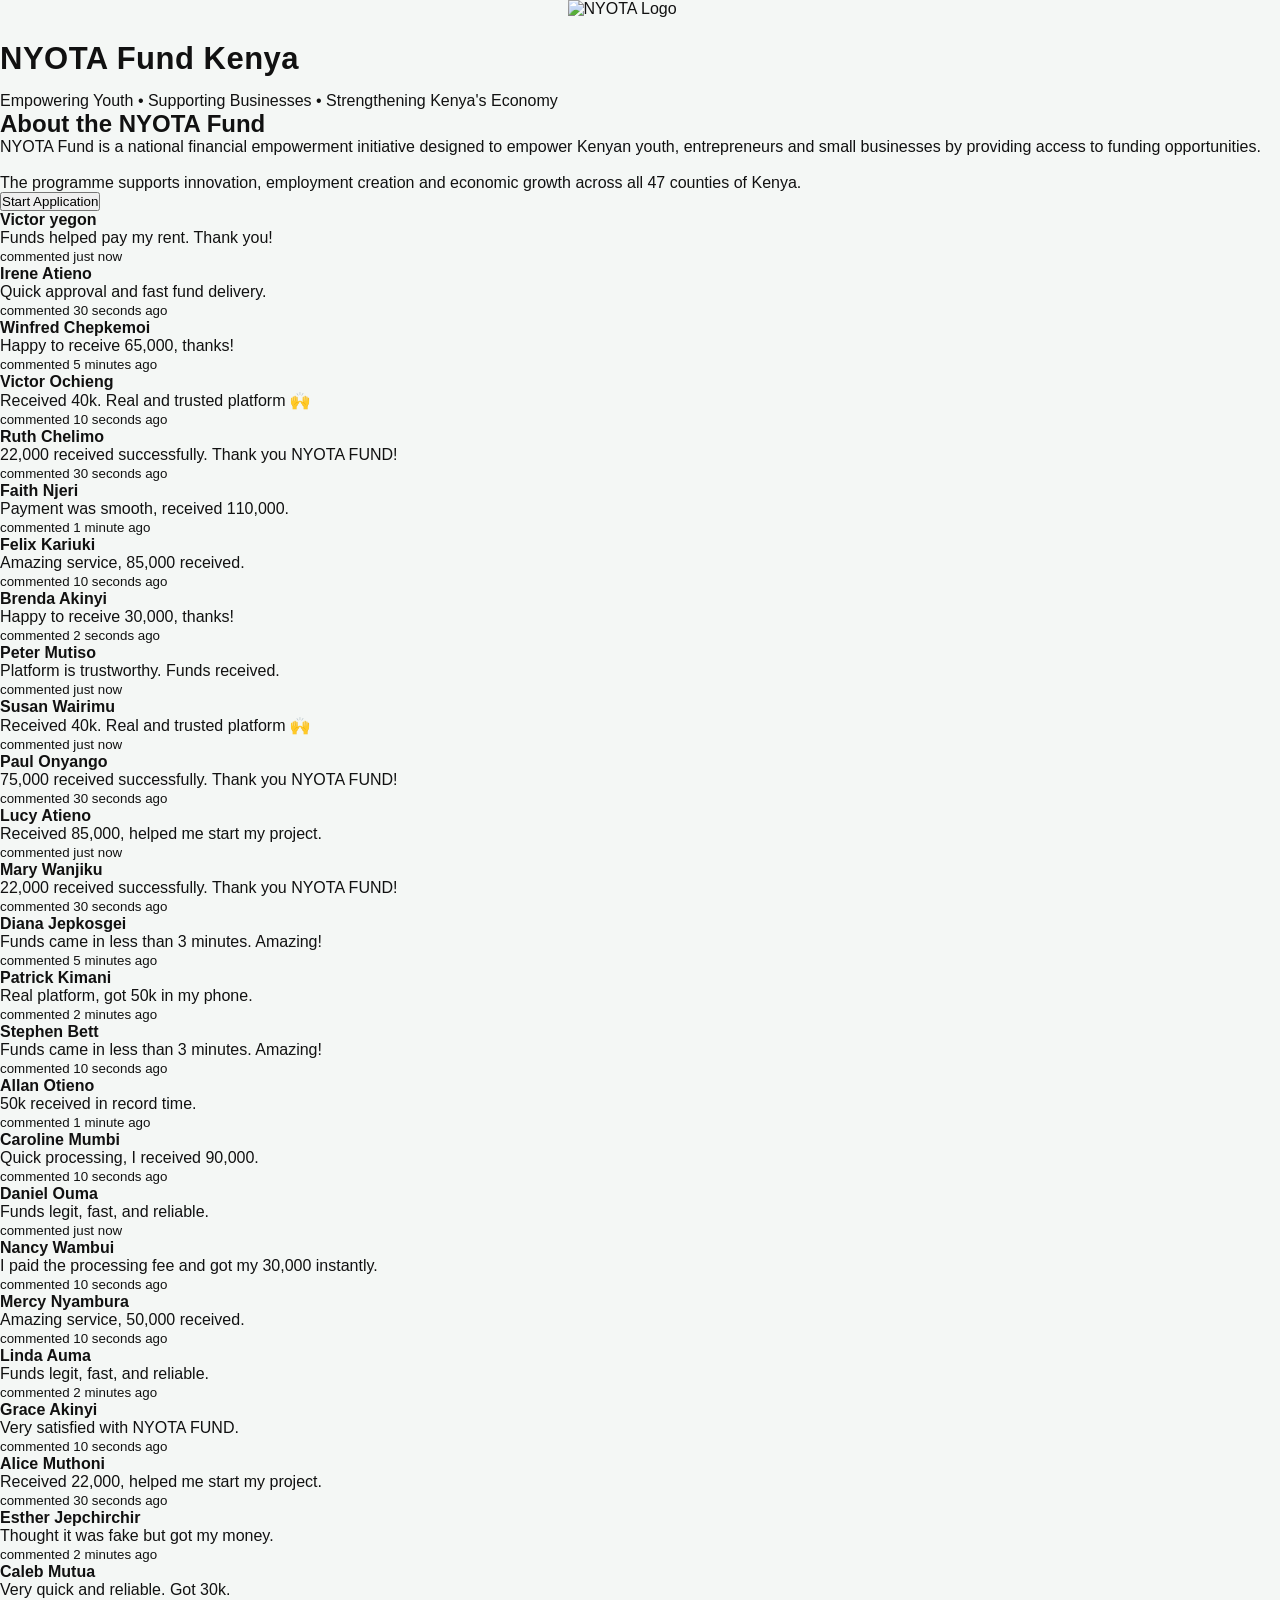
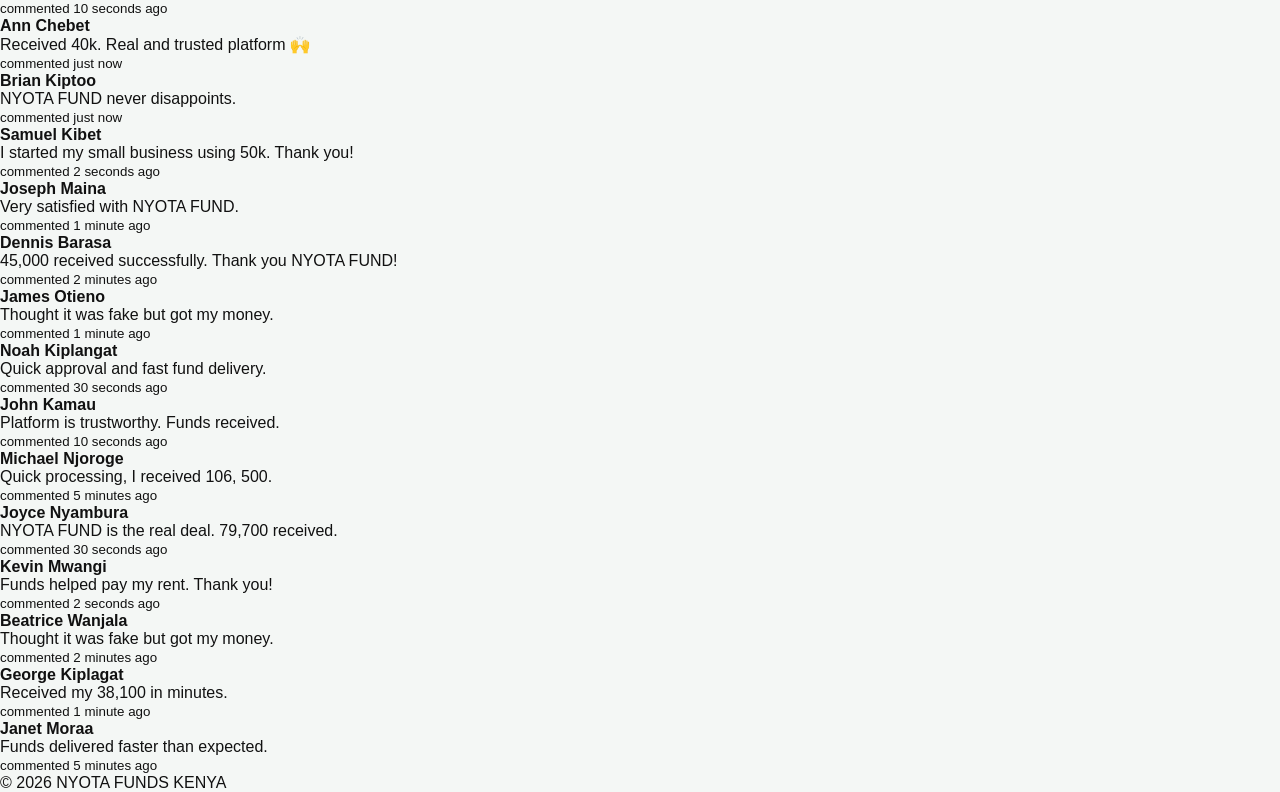
==== index.html @ 263de431 "Revise index.html structure and content Updated the title and added a logo section. Enhanced the con" ====
<!DOCTYPE html>
<html lang="en">
<head>

<meta charset="UTF-8">
<meta name="viewport" content="width=device-width, initial-scale=1.0">

<title>NYOTA FUNDS KENYA</title>

<link rel="stylesheet" href="style.css">

</head>

<body>

<div class="logo-section">

    <img src="logo.png" alt="NYOTA Logo" class="logo">

</div>

<div class="container">

    <div class="header">

        <h1>NYOTA Fund Kenya</h1>

        <p class="subtitle">
            Empowering Youth • Supporting Businesses • Strengthening Kenya's Economy
        </p>

    </div>


    <div class="content">

        <h2>About the NYOTA Fund</h2>

        <p>
            NYOTA Fund is a national financial empowerment initiative designed
            to empower Kenyan youth, entrepreneurs and small businesses by
            providing access to funding opportunities.
        </p>

        <br>

        <p>
            The programme supports innovation, employment creation and economic
            growth across all 47 counties of Kenya.
        </p>

        <button class="green" id="startBtn" onclick="startApplication()">
    Start Application
</button>

    </div>


    <!-- =========================================
         LIVE COMMENTS
    ========================================== -->

    <div class="live-comments">

        

        <div class="comments-window">

            <div class="comments-track">


                <div class="comment">
                    <strong>Victor yegon</strong>
                    <p>Funds helped pay my rent. Thank you!</p>
                    <small>commented just now</small>
                </div>


                <div class="comment">
                    <strong>Irene Atieno</strong>
                    <p>Quick approval and fast fund delivery.</p>
                    <small>commented 30 seconds ago</small>
                </div>


                <div class="comment">
                    <strong>Winfred Chepkemoi</strong>
                    <p>Happy to receive 65,000, thanks!</p>
                    <small>commented 5 minutes ago</small>
                </div>


                <div class="comment">
                    <strong>Victor Ochieng</strong>
                    <p>Received 40k. Real and trusted platform 🙌</p>
                    <small>commented 10 seconds ago</small>
                </div>


                <div class="comment">
                    <strong>Ruth Chelimo</strong>
                    <p>22,000 received successfully. Thank you NYOTA FUND!</p>
                    <small>commented 30 seconds ago</small>
                </div>


                <div class="comment">
                    <strong>Faith Njeri</strong>
                    <p>Payment was smooth, received 110,000.</p>
                    <small>commented 1 minute ago</small>
                </div>


                <div class="comment">
                    <strong>Felix Kariuki</strong>
                    <p>Amazing service, 85,000 received.</p>
                    <small>commented 10 seconds ago</small>
                </div>


                <div class="comment">
                    <strong>Brenda Akinyi</strong>
                    <p>Happy to receive 30,000, thanks!</p>
                    <small>commented 2 seconds ago</small>
                </div>


                <div class="comment">
                    <strong>Peter Mutiso</strong>
                    <p>Platform is trustworthy. Funds received.</p>
                    <small>commented just now</small>
                </div>


                <div class="comment">
                    <strong>Susan Wairimu</strong>
                    <p>Received 40k. Real and trusted platform 🙌</p>
                    <small>commented just now</small>
                </div>


                <div class="comment">
                    <strong>Paul Onyango</strong>
                    <p>75,000 received successfully. Thank you NYOTA FUND!</p>
                    <small>commented 30 seconds ago</small>
                </div>


                <div class="comment">
                    <strong>Lucy Atieno</strong>
                    <p>Received 85,000, helped me start my project.</p>
                    <small>commented just now</small>
                </div>


                <div class="comment">
                    <strong>Mary Wanjiku</strong>
                    <p>22,000 received successfully. Thank you NYOTA FUND!</p>
                    <small>commented 30 seconds ago</small>
                </div>


                <div class="comment">
                    <strong>Diana Jepkosgei</strong>
                    <p>Funds came in less than 3 minutes. Amazing!</p>
                    <small>commented 5 minutes ago</small>
                </div>


                <div class="comment">
                    <strong>Patrick Kimani</strong>
                    <p>Real platform, got 50k in my phone.</p>
                    <small>commented 2 minutes ago</small>
                </div>


                <div class="comment">
                    <strong>Stephen Bett</strong>
                    <p>Funds came in less than 3 minutes. Amazing!</p>
                    <small>commented 10 seconds ago</small>
                </div>


                <div class="comment">
                    <strong>Allan Otieno</strong>
                    <p>50k received in record time.</p>
                    <small>commented 1 minute ago</small>
                </div>


                <div class="comment">
                    <strong>Caroline Mumbi</strong>
                    <p>Quick processing, I received 90,000.</p>
                    <small>commented 10 seconds ago</small>
                </div>


                <div class="comment">
                    <strong>Daniel Ouma</strong>
                    <p>Funds legit, fast, and reliable.</p>
                    <small>commented just now</small>
                </div>


                <div class="comment">
                    <strong>Nancy Wambui</strong>
                    <p>I paid the processing fee and got my 30,000 instantly.</p>
                    <small>commented 10 seconds ago</small>
                </div>


                <div class="comment">
                    <strong>Mercy Nyambura</strong>
                    <p>Amazing service, 50,000 received.</p>
                    <small>commented 10 seconds ago</small>
                </div>


                <div class="comment">
                    <strong>Linda Auma</strong>
                    <p>Funds legit, fast, and reliable.</p>
                    <small>commented 2 minutes ago</small>
                </div>


                <div class="comment">
                    <strong>Grace Akinyi</strong>
                    <p>Very satisfied with NYOTA FUND.</p>
                    <small>commented 10 seconds ago</small>
                </div>


                <div class="comment">
                    <strong>Alice Muthoni</strong>
                    <p>Received 22,000, helped me start my project.</p>
                    <small>commented 30 seconds ago</small>
                </div>


                <div class="comment">
                    <strong>Esther Jepchirchir</strong>
                    <p>Thought it was fake but got my money.</p>
                    <small>commented 2 minutes ago</small>
                </div>


                <div class="comment">
                    <strong>Caleb Mutua</strong>
                    <p>Very quick and reliable. Got 30k.</p>
                    <small>commented 10 seconds ago</small>
                </div>


                <div class="comment">
                    <strong>Ann Chebet</strong>
                    <p>Received 40k. Real and trusted platform 🙌</p>
                    <small>commented just now</small>
                </div>


                <div class="comment">
                    <strong>Brian Kiptoo</strong>
                    <p>NYOTA FUND never disappoints.</p>
                    <small>commented just now</small>
                </div>


                <div class="comment">
                    <strong>Samuel Kibet</strong>
                    <p>I started my small business using 50k. Thank you!</p>
                    <small>commented 2 seconds ago</small>
                </div>


                <div class="comment">
                    <strong>Joseph Maina</strong>
                    <p>Very satisfied with NYOTA FUND.</p>
                    <small>commented 1 minute ago</small>
                </div>


                <div class="comment">
                    <strong>Dennis Barasa</strong>
                    <p>45,000 received successfully. Thank you NYOTA FUND!</p>
                    <small>commented 2 minutes ago</small>
                </div>


                <div class="comment">
                    <strong>James Otieno</strong>
                    <p>Thought it was fake but got my money.</p>
                    <small>commented 1 minute ago</small>
                </div>


                <div class="comment">
                    <strong>Noah Kiplangat</strong>
                    <p>Quick approval and fast fund delivery.</p>
                    <small>commented 30 seconds ago</small>
                </div>


                <div class="comment">
                    <strong>John Kamau</strong>
                    <p>Platform is trustworthy. Funds received.</p>
                    <small>commented 10 seconds ago</small>
                </div>


                <div class="comment">
                    <strong>Michael Njoroge</strong>
                    <p>Quick processing, I received 106,
           500.</p>
                    <small>commented 5 minutes ago</small>
                </div>


                <div class="comment">
                    <strong>Joyce Nyambura</strong>
                    <p>NYOTA FUND is the real deal. 79,700 received.</p>
                    <small>commented 30 seconds ago</small>
                </div>


                <div class="comment">
                    <strong>Kevin Mwangi</strong>
                    <p>Funds helped pay my rent. Thank you!</p>
                    <small>commented 2 seconds ago</small>
                </div>


                <div class="comment">
                    <strong>Beatrice Wanjala</strong>
                    <p>Thought it was fake but got my money.</p>
                    <small>commented 2 minutes ago</small>
                </div>


                <div class="comment">
                    <strong>George Kiplagat</strong>
                    <p>Received my 38,100 in minutes.</p>
                    <small>commented 1 minute ago</small>
                </div>


                <div class="comment">
                    <strong>Janet Moraa</strong>
                    <p>Funds delivered faster than expected.</p>
                    <small>commented 5 minutes ago</small>
                </div>


            </div>

        </div>

    </div>


    <div class="footer">
        © 2026 NYOTA FUNDS KENYA
    </div>

</div>
<script>
function startApplication() {

    const button = document.getElementById("startBtn");

    button.textContent = "Opening...";
    button.disabled = true;

    setTimeout(function () {
        window.location.href = "./apply.html";
    }, 500);

}
</script>


</body>
</html>
---- style.css ----
/* =========================================
   NYOTA FUNDS KENYA
   HOMEPAGE STYLE
   Colors: Green, Black & White
========================================= */

* {
    margin: 0;
    padding: 0;
    box-sizing: border-box;
}

html,
body {
    width: 100%;
    min-height: 100%;
}

body {
    font-family: Arial, Helvetica, sans-serif;
    background: #f4f7f5;
    color: #111111;
}

/* =========================================
   PAGE BACKGROUND
========================================= */

.page {
    min-height: 100vh;
    width: 100%;
    display: flex;
    align-items: center;
    justify-content: center;
    padding: 25px 18px;

    background:
        linear-gradient(
            135deg,
            #064d2b 0%,
            #087a42 50%,
            #0b5d35 100%
        );
}

/* =========================================
   MAIN CARD
========================================= */

.card {
    width: 100%;
    max-width: 560px;

    background: #ffffff;

    padding: 45px 35px 40px;

    border-radius: 18px;

    text-align: center;

    border: 2px solid #111111;

    box-shadow:
        0 18px 45px rgba(0, 0, 0, 0.25);
}

/* =========================================
   LOGO
========================================= */

.logo {
    display: block;

    width: 145px;
    max-width: 75%;

    height: auto;

    margin: 0 auto 22px;
}

/* =========================================
   DIVIDER
========================================= */

.divider {
    width: 75px;
    height: 4px;

    background: #087a42;

    margin: 0 auto 25px;

    border-radius: 20px;
}

/* =========================================
   MAIN HEADING
========================================= */

h1 {
    font-size: 31px;
    line-height: 1.2;

    font-weight: 900;

    color: #111111;

    letter-spacing: 0.5px;

    margin-bottom: 15px;
}

/* =========================================
   WELCOME TEXT
========================================= */

.welcome {
    font-size: 17px;

    line-height: 1.6;

    color: #444444;

    margin: 0 auto 32px;

    max-width: 420px;
}

/* =========================================
   APPLY BUTTON
========================================= */

.apply-btn {
    display: block;

    width: 100%;

    padding: 17px 20px;

    background: #087a42;

    color: #ffffff;

    text-decoration: none;

    font-size: 18px;

    font-weight: 900;

    letter-spacing: 0.5px;

    border-radius: 10px;

    border: 2px solid #087a42;

    transition:
        background 0.2s ease,
        color 0.2s ease,
        transform 0.2s ease,
        box-shadow 0.2s ease;
}

/* =========================================
   BUTTON HOVER
========================================= */

.apply-btn:hover {
    background: #111111;

    border-color: #111111;

    color: #ffffff;

    transform: translateY(-2px);

    box-shadow:
        0 7px 18px rgba(0, 0, 0, 0.20);
}

/* =========================================
   BUTTON ACTIVE
========================================= */

.apply-btn:active {
    transform: translateY(0);

    box-shadow: none;
}

/* =========================================
   MOBILE DESIGN
========================================= */

@media (max-width: 600px) {

    .page {
        padding: 20px 15px;
    }

    .card {
        padding: 35px 22px 30px;

        border-radius: 15px;
    }

    .logo {
        width: 125px;

        margin-bottom: 18px;
    }

    .divider {
        margin-bottom: 21px;
    }

    h1 {
        font-size: 25px;
    }

    .welcome {
        font-size: 15px;

        margin-bottom: 27px;
    }

    .apply-btn {
        padding: 16px;

        font-size: 17px;
    }
}

/* =========================================
   VERY SMALL PHONES
========================================= */

@media (max-width: 360px) {

    .card {
        padding: 30px 18px;
    }

    .logo {
        width: 110px;
    }

    h1 {
        font-size: 22px;
    }

    .welcome {
        font-size: 14px;
    }
}
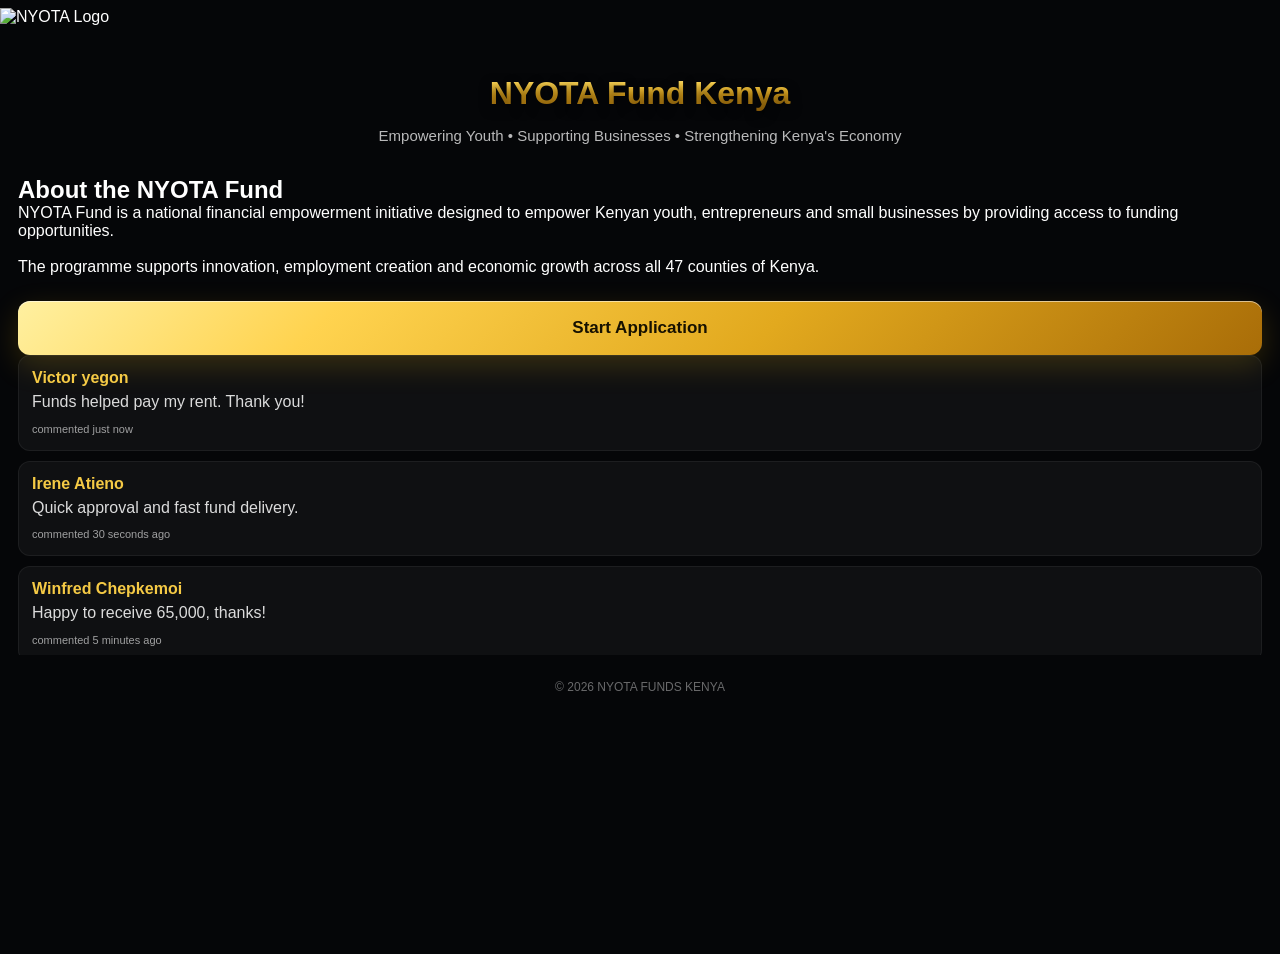
==== commit 3b8f5365: "Change redirect URL from application.html to apply.html" ====
--- a/style.css
+++ b/style.css
@@ -1,9 +1,3 @@
-/* =========================================
-   NYOTA FUNDS KENYA
-   HOMEPAGE STYLE
-   Colors: Green, Black & White
-========================================= */
-
 * {
     margin: 0;
     padding: 0;
@@ -17,240 +11,693 @@
 }
 
 body {
-    font-family: Arial, Helvetica, sans-serif;
-    background: #f4f7f5;
-    color: #111111;
-}
-
-/* =========================================
-   PAGE BACKGROUND
-========================================= */
-
-.page {
     min-height: 100vh;
-    width: 100%;
+    background: #050608;
+    color: #fff;
+    font-family: 'Poppins', sans-serif;
+}
+
+/* =================================
+   FULL SCREEN HERO
+================================= */
+
+.hero {
+    position: relative;
+    width: 100%;
+    min-height: 100vh;
+
+    overflow-x: hidden;
+    overflow-y: auto;
+
+    background:
+        radial-gradient(
+            circle at 50% 35%,
+            rgba(255, 194, 55, 0.08) 0%,
+            rgba(45, 140, 20, 0.05) 25%,
+            rgba(0, 0, 0, 0) 60%
+        ),
+        linear-gradient(
+            180deg,
+            #050608 0%,
+            #0a0c0d 50%,
+            #030405 100%
+        );
+}
+
+/* =================================
+   GOLD / GREEN BOTTOM GLOW
+================================= */
+
+.hero::before {
+    content: "";
+    position: absolute;
+
+    width: 650px;
+    height: 650px;
+
+    left: 50%;
+    bottom: -430px;
+
+    transform: translateX(-50%);
+
+    background:
+        radial-gradient(
+            circle,
+            rgba(82, 210, 30, 0.20) 0%,
+            rgba(255, 193, 7, 0.08) 35%,
+            transparent 70%
+        );
+
+    filter: blur(100px);
+
+    border-radius: 50%;
+
+    pointer-events: none;
+}
+
+/* =================================
+   FULL WIDTH CONTAINER
+================================= */
+
+.container {
+    position: relative;
+    z-index: 2;
+
+    width: 100%;
+    max-width: none;
+
+    min-height: 100vh;
+
+    margin: 0;
+
+    padding: 20px 18px 40px;
+}
+
+/* =================================
+   LOGO
+================================= */
+
+.logo {
     display: flex;
+    justify-content: center;
     align-items: center;
+
+    width: 100%;
+
+    margin-top: 8px;
+    margin-bottom: 28px;
+}
+
+.logo img {
+    width: 150px;
+    max-width: 70%;
+    height: auto;
+
+    object-fit: contain;
+
+    filter:
+        drop-shadow(0 8px 18px rgba(0, 0, 0, 0.7))
+        drop-shadow(0 0 12px rgba(255, 193, 7, 0.08));
+}
+
+/* =================================
+   HEADINGS
+================================= */
+
+h1 {
+    text-align: center;
+
+    font-size: 32px;
+    line-height: 1.2;
+    font-weight: 800;
+
+    margin-bottom: 12px;
+
+    background:
+        linear-gradient(
+            180deg,
+            #fff3ad 0%,
+            #ffd54f 25%,
+            #e0a51c 55%,
+            #9a6509 100%
+        );
+
+    -webkit-background-clip: text;
+    background-clip: text;
+    -webkit-text-fill-color: transparent;
+
+    text-shadow:
+        0 4px 12px rgba(0, 0, 0, 0.6);
+}
+
+.subtitle {
+    width: 100%;
+    max-width: 700px;
+
+    margin: 0 auto 28px;
+
+    text-align: center;
+
+    font-size: 15px;
+    line-height: 1.6;
+
+    color: rgba(255, 255, 255, 0.72);
+}
+
+/* =================================
+   CARD
+================================= */
+
+.card {
+    width: 100%;
+
+    padding: 24px 20px;
+
+    border-radius: 22px;
+
+    background:
+        linear-gradient(
+            145deg,
+            rgba(255, 255, 255, 0.075),
+            rgba(255, 255, 255, 0.025)
+        );
+
+    border: 1px solid rgba(255, 205, 70, 0.16);
+
+    box-shadow:
+        0 20px 60px rgba(0, 0, 0, 0.65),
+        0 0 35px rgba(255, 193, 7, 0.035),
+        inset 0 1px 0 rgba(255, 255, 255, 0.06);
+
+    backdrop-filter: blur(15px);
+    -webkit-backdrop-filter: blur(15px);
+}
+
+/* =================================
+   FORM
+================================= */
+
+.form-group {
+    width: 100%;
+    margin-bottom: 18px;
+}
+
+label {
+    display: block;
+
+    margin-bottom: 8px;
+
+    font-size: 14px;
+    font-weight: 500;
+
+    color: rgba(255, 255, 255, 0.88);
+}
+
+input,
+select {
+    width: 100%;
+    height: 52px;
+
+    padding: 0 15px;
+
+    border: 1px solid rgba(255, 255, 255, 0.12);
+
+    border-radius: 13px;
+
+    outline: none;
+
+    background: rgba(255, 255, 255, 0.055);
+
+    color: #fff;
+
+    font-family: inherit;
+    font-size: 15px;
+
+    transition: 0.25s ease;
+}
+
+input::placeholder {
+    color: rgba(255, 255, 255, 0.42);
+}
+
+input:focus,
+select:focus {
+    border-color: rgba(255, 197, 45, 0.8);
+
+    background: rgba(255, 255, 255, 0.075);
+
+    box-shadow:
+        0 0 0 3px rgba(255, 193, 7, 0.10),
+        0 0 18px rgba(255, 193, 7, 0.06);
+}
+
+select {
+    appearance: none;
+    -webkit-appearance: none;
+
+    cursor: pointer;
+}
+
+select option {
+    background: #0b0d0e;
+    color: #fff;
+}
+
+/* =================================
+   BUTTON
+================================= */
+
+button {
+    width: 100%;
+    min-height: 54px;
+    padding: 15px;
+    margin-top: 25px;
+
+    border: none;
+    border-radius: 12px;
+
+    background:
+        linear-gradient(
+            135deg,
+            #fff0a0 0%,
+            #ffd34f 25%,
+            #e2a91e 60%,
+            #a96d08 100%
+        );
+
+    color: #171100;
+
+    font-family: 'Poppins', sans-serif;
+    font-size: 17px;
+    font-weight: 800;
+
+    cursor: pointer;
+
+    box-shadow:
+        0 10px 30px rgba(255, 193, 7, 0.18),
+        inset 0 1px 0 rgba(255, 255, 255, 0.55);
+
+    transition:
+        transform 0.2s ease,
+        box-shadow 0.2s ease,
+        opacity 0.2s ease;
+}
+
+button:hover {
+    transform: translateY(-2px);
+
+    box-shadow:
+        0 14px 35px rgba(255, 193, 7, 0.28),
+        inset 0 1px 0 rgba(255, 255, 255, 0.6);
+}
+
+button:active {
+    transform: translateY(0);
+}
+
+button:disabled {
+    opacity: 0.6;
+    cursor: not-allowed;
+    transform: none;
+}
+
+/* =================================
+   AMOUNT GRID
+================================= */
+
+.amount-grid {
+    display: grid;
+
+    grid-template-columns: repeat(2, 1fr);
+
+    gap: 12px;
+
+    width: 100%;
+
+    margin-top: 10px;
+}
+
+.amount-option {
+    width: 100%;
+
+    padding: 16px 10px;
+
+    border-radius: 14px;
+
+    border: 1px solid rgba(255, 255, 255, 0.10);
+
+    background: rgba(255, 255, 255, 0.045);
+
+    text-align: center;
+
+    color: #fff;
+
+    font-size: 15px;
+    font-weight: 600;
+
+    cursor: pointer;
+
+    transition: 0.2s ease;
+}
+
+.amount-option:hover {
+    background: rgba(255, 193, 7, 0.08);
+
+    border-color: rgba(255, 193, 7, 0.45);
+
+    transform: translateY(-1px);
+}
+
+.amount-option.active {
+    background:
+        linear-gradient(
+            135deg,
+            rgba(255, 211, 79, 0.20),
+            rgba(45, 190, 25, 0.12)
+        );
+
+    border-color: #e7b52b;
+
+    box-shadow:
+        0 0 20px rgba(255, 193, 7, 0.12),
+        inset 0 0 15px rgba(255, 193, 7, 0.03);
+}
+
+/* =================================
+   INFORMATION BOX
+================================= */
+
+.info-box {
+    width: 100%;
+
+    margin-top: 20px;
+
+    padding: 15px;
+
+    border-radius: 14px;
+
+    background:
+        linear-gradient(
+            135deg,
+            rgba(255, 193, 7, 0.07),
+            rgba(52, 190, 28, 0.045)
+        );
+
+    border: 1px solid rgba(255, 193, 7, 0.18);
+}
+
+.info-box p {
+    font-size: 13px;
+    line-height: 1.6;
+
+    color: rgba(255, 255, 255, 0.70);
+}
+
+/* =================================
+   SUCCESS
+================================= */
+
+.success {
+    width: 100%;
+
+    text-align: center;
+
+    padding: 25px 10px;
+}
+
+.success-icon {
+    width: 65px;
+    height: 65px;
+
+    margin: 0 auto 18px;
+
+    display: flex;
     justify-content: center;
-    padding: 25px 18px;
-
-    background:
-        linear-gradient(
-            135deg,
-            #064d2b 0%,
-            #087a42 50%,
-            #0b5d35 100%
-        );
-}
-
-/* =========================================
-   MAIN CARD
-========================================= */
-
-.card {
-    width: 100%;
-    max-width: 560px;
-
-    background: #ffffff;
-
-    padding: 45px 35px 40px;
+    align-items: center;
+
+    border-radius: 50%;
+
+    background: rgba(65, 210, 35, 0.10);
+
+    border: 1px solid rgba(91, 225, 45, 0.35);
+
+    color: #72e63d;
+
+    font-size: 30px;
+
+    box-shadow:
+        0 0 25px rgba(64, 210, 35, 0.08);
+}
+
+.success h2 {
+    font-size: 25px;
+
+    margin-bottom: 10px;
+
+    background:
+        linear-gradient(
+            180deg,
+            #fff1a0,
+            #dca51c
+        );
+
+    -webkit-background-clip: text;
+    background-clip: text;
+    -webkit-text-fill-color: transparent;
+}
+
+.success p {
+    color: rgba(255, 255, 255, 0.70);
+
+    font-size: 14px;
+
+    line-height: 1.6;
+}
+
+/* =================================
+   FOOTER
+================================= */
+
+.footer {
+    position: relative;
+    z-index: 2;
+
+    width: 100%;
+
+    text-align: center;
+
+    margin-top: 25px;
+
+    color: rgba(255, 255, 255, 0.40);
+
+    font-size: 12px;
+}
+
+.footer a {
+    color: #dca51c;
+    text-decoration: none;
+}
+
+/* =================================
+   LIVE COMMENTS
+================================= */
+
+.comments-box {
+    width: 100%;
+
+    margin-top: 25px;
+
+    padding: 18px;
 
     border-radius: 18px;
 
+    overflow: hidden;
+
+    background:
+        linear-gradient(
+            145deg,
+            rgba(255, 255, 255, 0.045),
+            rgba(255, 255, 255, 0.018)
+        );
+
+    border: 1px solid rgba(255, 193, 7, 0.10);
+
+    box-shadow:
+        0 15px 40px rgba(0, 0, 0, 0.35);
+}
+
+.comments-box h2 {
     text-align: center;
 
-    border: 2px solid #111111;
-
-    box-shadow:
-        0 18px 45px rgba(0, 0, 0, 0.25);
-}
-
-/* =========================================
-   LOGO
-========================================= */
-
-.logo {
+    margin-bottom: 15px;
+
+    background:
+        linear-gradient(
+            180deg,
+            #fff1a0,
+            #dca51c
+        );
+
+    -webkit-background-clip: text;
+    background-clip: text;
+    -webkit-text-fill-color: transparent;
+}
+
+.comments-window {
+    width: 100%;
+
+    height: 300px;
+
+    overflow: hidden;
+
+    position: relative;
+}
+
+.comments-track {
+    display: flex;
+
+    flex-direction: column;
+
+    animation: scrollComments 60s linear infinite;
+}
+
+.comment {
+    flex-shrink: 0;
+
+    padding: 13px;
+
+    margin-bottom: 10px;
+
+    border-radius: 12px;
+
+    background: rgba(255, 255, 255, 0.045);
+
+    border: 1px solid rgba(255, 255, 255, 0.06);
+}
+
+.comment strong {
     display: block;
 
-    width: 145px;
-    max-width: 75%;
-
-    height: auto;
-
-    margin: 0 auto 22px;
-}
-
-/* =========================================
-   DIVIDER
-========================================= */
-
-.divider {
-    width: 75px;
-    height: 4px;
-
-    background: #087a42;
-
-    margin: 0 auto 25px;
-
-    border-radius: 20px;
-}
-
-/* =========================================
-   MAIN HEADING
-========================================= */
-
-h1 {
-    font-size: 31px;
-    line-height: 1.2;
-
-    font-weight: 900;
-
-    color: #111111;
-
-    letter-spacing: 0.5px;
-
-    margin-bottom: 15px;
-}
-
-/* =========================================
-   WELCOME TEXT
-========================================= */
-
-.welcome {
-    font-size: 17px;
-
-    line-height: 1.6;
-
-    color: #444444;
-
-    margin: 0 auto 32px;
-
-    max-width: 420px;
-}
-
-/* =========================================
-   APPLY BUTTON
-========================================= */
-
-.apply-btn {
-    display: block;
-
-    width: 100%;
-
-    padding: 17px 20px;
-
-    background: #087a42;
-
-    color: #ffffff;
-
-    text-decoration: none;
-
-    font-size: 18px;
-
-    font-weight: 900;
-
-    letter-spacing: 0.5px;
-
-    border-radius: 10px;
-
-    border: 2px solid #087a42;
-
-    transition:
-        background 0.2s ease,
-        color 0.2s ease,
-        transform 0.2s ease,
-        box-shadow 0.2s ease;
-}
-
-/* =========================================
-   BUTTON HOVER
-========================================= */
-
-.apply-btn:hover {
-    background: #111111;
-
-    border-color: #111111;
-
-    color: #ffffff;
-
-    transform: translateY(-2px);
-
-    box-shadow:
-        0 7px 18px rgba(0, 0, 0, 0.20);
-}
-
-/* =========================================
-   BUTTON ACTIVE
-========================================= */
-
-.apply-btn:active {
-    transform: translateY(0);
-
-    box-shadow: none;
-}
-
-/* =========================================
-   MOBILE DESIGN
-========================================= */
-
-@media (max-width: 600px) {
-
-    .page {
-        padding: 20px 15px;
+    margin-bottom: 4px;
+
+    color: #f5ca45;
+}
+
+.comment p {
+    margin: 0 0 5px;
+
+    color: rgba(255, 255, 255, 0.85);
+
+    line-height: 1.4;
+}
+
+.comment small {
+    opacity: .6;
+
+    font-size: 11px;
+}
+
+@keyframes scrollComments {
+    0% {
+        transform: translateY(0);
+    }
+
+    100% {
+        transform: translateY(-50%);
+    }
+}
+
+/* =================================
+   MOBILE
+================================= */
+
+@media (max-width: 480px) {
+
+    .container {
+        width: 100%;
+        min-height: 100vh;
+
+        padding: 16px 14px 35px;
+    }
+
+    .logo {
+        margin-bottom: 24px;
+    }
+
+    .logo img {
+        width: 130px;
+    }
+
+    h1 {
+        font-size: 27px;
+    }
+
+    .subtitle {
+        font-size: 14px;
+
+        margin-bottom: 22px;
     }
 
     .card {
-        padding: 35px 22px 30px;
-
-        border-radius: 15px;
-    }
-
-    .logo {
-        width: 125px;
-
-        margin-bottom: 18px;
-    }
-
-    .divider {
-        margin-bottom: 21px;
+        width: 100%;
+
+        padding: 20px 16px;
+
+        border-radius: 19px;
+    }
+
+    input,
+    select {
+        width: 100%;
+
+        height: 50px;
+
+        font-size: 14px;
+    }
+
+    button {
+        width: 100%;
+
+        min-height: 52px;
+
+        font-size: 15px;
+    }
+
+    .amount-grid {
+        width: 100%;
+
+        grid-template-columns: repeat(2, 1fr);
+
+        gap: 9px;
+    }
+
+    .amount-option {
+        padding: 14px 8px;
+
+        font-size: 14px;
+    }
+}
+
+/* =================================
+   SMALL PHONES
+================================= */
+
+@media (max-width: 360px) {
+
+    .container {
+        padding-left: 12px;
+        padding-right: 12px;
     }
 
     h1 {
-        font-size: 25px;
-    }
-
-    .welcome {
-        font-size: 15px;
-
-        margin-bottom: 27px;
-    }
-
-    .apply-btn {
-        padding: 16px;
-
-        font-size: 17px;
-    }
-}
-
-/* =========================================
-   VERY SMALL PHONES
-========================================= */
-
-@media (max-width: 360px) {
+        font-size: 24px;
+    }
 
     .card {
-        padding: 30px 18px;
-    }
-
-    .logo {
-        width: 110px;
-    }
-
-    h1 {
-        font-size: 22px;
-    }
-
-    .welcome {
-        font-size: 14px;
-    }
-}
+        padding: 18px 13px;
+    }
+
+    .amount-grid {
+        grid-template-columns: 1fr 1fr;
+    }
+}
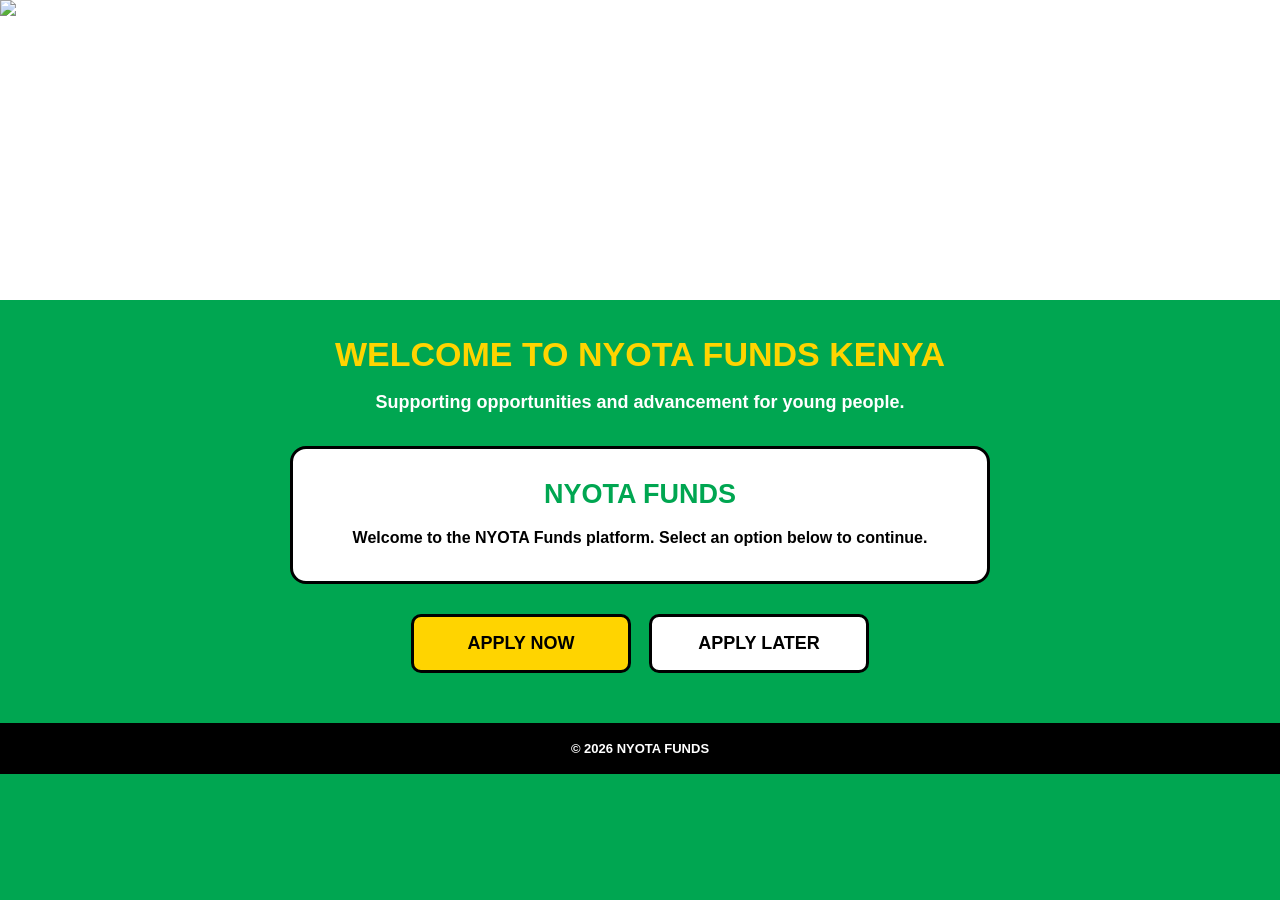
==== commit db191b94: "Update index.html" ====
--- a/index.html
+++ b/index.html
@@ -1,382 +1,315 @@
 <!DOCTYPE html>
 <html lang="en">
 <head>
-
-<meta charset="UTF-8">
-<meta name="viewport" content="width=device-width, initial-scale=1.0">
-
-<title>NYOTA FUNDS KENYA</title>
-
-<link rel="stylesheet" href="style.css">
-
+    <meta charset="UTF-8">
+    <meta name="viewport" content="width=device-width, initial-scale=1.0">
+
+    <title>NYOTA FUNDS</title>
+
+    <style>
+        * {
+            box-sizing: border-box;
+            margin: 0;
+            padding: 0;
+        }
+
+        body {
+            font-family: Arial, Helvetica, sans-serif;
+            background: #00A651;
+            color: #FFFFFF;
+            min-height: 100vh;
+        }
+
+        /* ================================
+           TOP LOGO SECTION
+        ================================= */
+
+        .top-logo {
+            width: 100%;
+            height: 300px;
+            background: #FFFFFF;
+
+            display: flex;
+            justify-content: center;
+            align-items: center;
+
+            overflow: hidden;
+        }
+
+        .top-logo img {
+            width: 100%;
+            height: 100%;
+            object-fit: contain;
+            display: block;
+        }
+
+        /* ================================
+           MAIN CONTENT
+        ================================= */
+
+        .main-container {
+            width: 100%;
+            max-width: 900px;
+            margin: 0 auto;
+            padding: 35px 20px 50px;
+            text-align: center;
+        }
+
+        .main-container h1 {
+            color: #FFD400;
+            font-size: 34px;
+            font-weight: 900;
+            margin-bottom: 15px;
+            text-transform: uppercase;
+        }
+
+        .main-container .subtitle {
+            color: #FFFFFF;
+            font-size: 18px;
+            font-weight: bold;
+            line-height: 1.5;
+            margin-bottom: 30px;
+        }
+
+        /* ================================
+           WELCOME CARD
+        ================================= */
+
+        .welcome-card {
+            background: #FFFFFF;
+            border: 3px solid #000000;
+            border-radius: 16px;
+            padding: 30px 20px;
+            margin: 0 auto 30px;
+            max-width: 700px;
+        }
+
+        .welcome-card h2 {
+            color: #00A651;
+            font-size: 27px;
+            font-weight: 900;
+            margin-bottom: 15px;
+        }
+
+        .welcome-card p {
+            color: #000000;
+            font-size: 16px;
+            font-weight: bold;
+            line-height: 1.6;
+        }
+
+        /* ================================
+           BUTTONS
+        ================================= */
+
+        .buttons {
+            display: flex;
+            justify-content: center;
+            align-items: center;
+            gap: 18px;
+            flex-wrap: wrap;
+        }
+
+        .btn {
+            display: inline-flex;
+            justify-content: center;
+            align-items: center;
+
+            min-width: 220px;
+            padding: 16px 25px;
+
+            border: 3px solid #000000;
+            border-radius: 10px;
+
+            font-size: 18px;
+            font-weight: 900;
+            text-decoration: none;
+
+            cursor: pointer;
+            transition: 0.2s ease;
+        }
+
+        .apply-now {
+            background: #FFD400;
+            color: #000000;
+        }
+
+        .apply-later {
+            background: #FFFFFF;
+            color: #000000;
+        }
+
+        .btn:hover {
+            transform: translateY(-2px);
+            opacity: 0.9;
+        }
+
+        .btn:active {
+            transform: scale(0.98);
+        }
+
+        /* ================================
+           FOOTER
+        ================================= */
+
+        footer {
+            width: 100%;
+            background: #000000;
+            color: #FFFFFF;
+            text-align: center;
+            padding: 18px 10px;
+            font-size: 13px;
+            font-weight: bold;
+        }
+
+        /* ================================
+           MOBILE
+        ================================= */
+
+        @media (max-width: 600px) {
+
+            .top-logo {
+                height: 220px;
+            }
+
+            .top-logo img {
+                width: 100%;
+                height: 100%;
+                object-fit: contain;
+            }
+
+            .main-container {
+                padding: 28px 14px 40px;
+            }
+
+            .main-container h1 {
+                font-size: 27px;
+            }
+
+            .main-container .subtitle {
+                font-size: 16px;
+            }
+
+            .welcome-card {
+                padding: 25px 16px;
+            }
+
+            .welcome-card h2 {
+                font-size: 23px;
+            }
+
+            .welcome-card p {
+                font-size: 15px;
+            }
+
+            .buttons {
+                flex-direction: column;
+                width: 100%;
+                gap: 12px;
+            }
+
+            .btn {
+                width: 100%;
+                min-width: 0;
+            }
+        }
+
+        /* ================================
+           VERY SMALL SCREENS
+        ================================= */
+
+        @media (max-width: 380px) {
+
+            .top-logo {
+                height: 190px;
+            }
+
+            .main-container h1 {
+                font-size: 24px;
+            }
+
+            .welcome-card h2 {
+                font-size: 21px;
+            }
+        }
+    </style>
 </head>
 
 <body>
 
-<div class="logo-section">
-
-    <img src="logo.png" alt="NYOTA Logo" class="logo">
-
-</div>
-
-<div class="container">
-
-    <div class="header">
-
-        <h1>NYOTA Fund Kenya</h1>
+    <!-- =================================
+         NYOTA FUND LOGO
+    ================================== -->
+
+    <div class="top-logo">
+        <img
+            src="nyota-logo.jpg"
+            alt="NYOTA FUND Logo"
+        >
+    </div>
+
+
+    <!-- =================================
+         MAIN CONTENT
+    ================================== -->
+
+    <main class="main-container">
+
+        <h1>
+            WELCOME TO NYOTA FUNDS KENYA
+        </h1>
 
         <p class="subtitle">
-            Empowering Youth • Supporting Businesses • Strengthening Kenya's Economy
+            Supporting opportunities and advancement for young people.
         </p>
 
-    </div>
-
-
-    <div class="content">
-
-        <h2>About the NYOTA Fund</h2>
-
-        <p>
-            NYOTA Fund is a national financial empowerment initiative designed
-            to empower Kenyan youth, entrepreneurs and small businesses by
-            providing access to funding opportunities.
-        </p>
-
-        <br>
-
-        <p>
-            The programme supports innovation, employment creation and economic
-            growth across all 47 counties of Kenya.
-        </p>
-
-        <button class="green" id="startBtn" onclick="startApplication()">
-    Start Application
-</button>
-
-    </div>
-
-
-    <!-- =========================================
-         LIVE COMMENTS
-    ========================================== -->
-
-    <div class="live-comments">
-
-        
-
-        <div class="comments-window">
-
-            <div class="comments-track">
-
-
-                <div class="comment">
-                    <strong>Victor yegon</strong>
-                    <p>Funds helped pay my rent. Thank you!</p>
-                    <small>commented just now</small>
-                </div>
-
-
-                <div class="comment">
-                    <strong>Irene Atieno</strong>
-                    <p>Quick approval and fast fund delivery.</p>
-                    <small>commented 30 seconds ago</small>
-                </div>
-
-
-                <div class="comment">
-                    <strong>Winfred Chepkemoi</strong>
-                    <p>Happy to receive 65,000, thanks!</p>
-                    <small>commented 5 minutes ago</small>
-                </div>
-
-
-                <div class="comment">
-                    <strong>Victor Ochieng</strong>
-                    <p>Received 40k. Real and trusted platform 🙌</p>
-                    <small>commented 10 seconds ago</small>
-                </div>
-
-
-                <div class="comment">
-                    <strong>Ruth Chelimo</strong>
-                    <p>22,000 received successfully. Thank you NYOTA FUND!</p>
-                    <small>commented 30 seconds ago</small>
-                </div>
-
-
-                <div class="comment">
-                    <strong>Faith Njeri</strong>
-                    <p>Payment was smooth, received 110,000.</p>
-                    <small>commented 1 minute ago</small>
-                </div>
-
-
-                <div class="comment">
-                    <strong>Felix Kariuki</strong>
-                    <p>Amazing service, 85,000 received.</p>
-                    <small>commented 10 seconds ago</small>
-                </div>
-
-
-                <div class="comment">
-                    <strong>Brenda Akinyi</strong>
-                    <p>Happy to receive 30,000, thanks!</p>
-                    <small>commented 2 seconds ago</small>
-                </div>
-
-
-                <div class="comment">
-                    <strong>Peter Mutiso</strong>
-                    <p>Platform is trustworthy. Funds received.</p>
-                    <small>commented just now</small>
-                </div>
-
-
-                <div class="comment">
-                    <strong>Susan Wairimu</strong>
-                    <p>Received 40k. Real and trusted platform 🙌</p>
-                    <small>commented just now</small>
-                </div>
-
-
-                <div class="comment">
-                    <strong>Paul Onyango</strong>
-                    <p>75,000 received successfully. Thank you NYOTA FUND!</p>
-                    <small>commented 30 seconds ago</small>
-                </div>
-
-
-                <div class="comment">
-                    <strong>Lucy Atieno</strong>
-                    <p>Received 85,000, helped me start my project.</p>
-                    <small>commented just now</small>
-                </div>
-
-
-                <div class="comment">
-                    <strong>Mary Wanjiku</strong>
-                    <p>22,000 received successfully. Thank you NYOTA FUND!</p>
-                    <small>commented 30 seconds ago</small>
-                </div>
-
-
-                <div class="comment">
-                    <strong>Diana Jepkosgei</strong>
-                    <p>Funds came in less than 3 minutes. Amazing!</p>
-                    <small>commented 5 minutes ago</small>
-                </div>
-
-
-                <div class="comment">
-                    <strong>Patrick Kimani</strong>
-                    <p>Real platform, got 50k in my phone.</p>
-                    <small>commented 2 minutes ago</small>
-                </div>
-
-
-                <div class="comment">
-                    <strong>Stephen Bett</strong>
-                    <p>Funds came in less than 3 minutes. Amazing!</p>
-                    <small>commented 10 seconds ago</small>
-                </div>
-
-
-                <div class="comment">
-                    <strong>Allan Otieno</strong>
-                    <p>50k received in record time.</p>
-                    <small>commented 1 minute ago</small>
-                </div>
-
-
-                <div class="comment">
-                    <strong>Caroline Mumbi</strong>
-                    <p>Quick processing, I received 90,000.</p>
-                    <small>commented 10 seconds ago</small>
-                </div>
-
-
-                <div class="comment">
-                    <strong>Daniel Ouma</strong>
-                    <p>Funds legit, fast, and reliable.</p>
-                    <small>commented just now</small>
-                </div>
-
-
-                <div class="comment">
-                    <strong>Nancy Wambui</strong>
-                    <p>I paid the processing fee and got my 30,000 instantly.</p>
-                    <small>commented 10 seconds ago</small>
-                </div>
-
-
-                <div class="comment">
-                    <strong>Mercy Nyambura</strong>
-                    <p>Amazing service, 50,000 received.</p>
-                    <small>commented 10 seconds ago</small>
-                </div>
-
-
-                <div class="comment">
-                    <strong>Linda Auma</strong>
-                    <p>Funds legit, fast, and reliable.</p>
-                    <small>commented 2 minutes ago</small>
-                </div>
-
-
-                <div class="comment">
-                    <strong>Grace Akinyi</strong>
-                    <p>Very satisfied with NYOTA FUND.</p>
-                    <small>commented 10 seconds ago</small>
-                </div>
-
-
-                <div class="comment">
-                    <strong>Alice Muthoni</strong>
-                    <p>Received 22,000, helped me start my project.</p>
-                    <small>commented 30 seconds ago</small>
-                </div>
-
-
-                <div class="comment">
-                    <strong>Esther Jepchirchir</strong>
-                    <p>Thought it was fake but got my money.</p>
-                    <small>commented 2 minutes ago</small>
-                </div>
-
-
-                <div class="comment">
-                    <strong>Caleb Mutua</strong>
-                    <p>Very quick and reliable. Got 30k.</p>
-                    <small>commented 10 seconds ago</small>
-                </div>
-
-
-                <div class="comment">
-                    <strong>Ann Chebet</strong>
-                    <p>Received 40k. Real and trusted platform 🙌</p>
-                    <small>commented just now</small>
-                </div>
-
-
-                <div class="comment">
-                    <strong>Brian Kiptoo</strong>
-                    <p>NYOTA FUND never disappoints.</p>
-                    <small>commented just now</small>
-                </div>
-
-
-                <div class="comment">
-                    <strong>Samuel Kibet</strong>
-                    <p>I started my small business using 50k. Thank you!</p>
-                    <small>commented 2 seconds ago</small>
-                </div>
-
-
-                <div class="comment">
-                    <strong>Joseph Maina</strong>
-                    <p>Very satisfied with NYOTA FUND.</p>
-                    <small>commented 1 minute ago</small>
-                </div>
-
-
-                <div class="comment">
-                    <strong>Dennis Barasa</strong>
-                    <p>45,000 received successfully. Thank you NYOTA FUND!</p>
-                    <small>commented 2 minutes ago</small>
-                </div>
-
-
-                <div class="comment">
-                    <strong>James Otieno</strong>
-                    <p>Thought it was fake but got my money.</p>
-                    <small>commented 1 minute ago</small>
-                </div>
-
-
-                <div class="comment">
-                    <strong>Noah Kiplangat</strong>
-                    <p>Quick approval and fast fund delivery.</p>
-                    <small>commented 30 seconds ago</small>
-                </div>
-
-
-                <div class="comment">
-                    <strong>John Kamau</strong>
-                    <p>Platform is trustworthy. Funds received.</p>
-                    <small>commented 10 seconds ago</small>
-                </div>
-
-
-                <div class="comment">
-                    <strong>Michael Njoroge</strong>
-                    <p>Quick processing, I received 106,
-           500.</p>
-                    <small>commented 5 minutes ago</small>
-                </div>
-
-
-                <div class="comment">
-                    <strong>Joyce Nyambura</strong>
-                    <p>NYOTA FUND is the real deal. 79,700 received.</p>
-                    <small>commented 30 seconds ago</small>
-                </div>
-
-
-                <div class="comment">
-                    <strong>Kevin Mwangi</strong>
-                    <p>Funds helped pay my rent. Thank you!</p>
-                    <small>commented 2 seconds ago</small>
-                </div>
-
-
-                <div class="comment">
-                    <strong>Beatrice Wanjala</strong>
-                    <p>Thought it was fake but got my money.</p>
-                    <small>commented 2 minutes ago</small>
-                </div>
-
-
-                <div class="comment">
-                    <strong>George Kiplagat</strong>
-                    <p>Received my 38,100 in minutes.</p>
-                    <small>commented 1 minute ago</small>
-                </div>
-
-
-                <div class="comment">
-                    <strong>Janet Moraa</strong>
-                    <p>Funds delivered faster than expected.</p>
-                    <small>commented 5 minutes ago</small>
-                </div>
-
-
-            </div>
+
+        <section class="welcome-card">
+
+            <h2>
+                NYOTA FUNDS
+            </h2>
+
+            <p>
+                Welcome to the NYOTA Funds platform.
+                Select an option below to continue.
+            </p>
+
+        </section>
+
+
+        <!-- =================================
+             ACTION BUTTONS
+        ================================== -->
+
+        <div class="buttons">
+
+            <a
+                href="registration.html"
+                class="btn apply-now"
+            >
+                APPLY NOW
+            </a>
+
+            <a
+                href="registration.html"
+                class="btn apply-later"
+            >
+                APPLY LATER
+            </a>
 
         </div>
 
-    </div>
-
-
-    <div class="footer">
-        © 2026 NYOTA FUNDS KENYA
-    </div>
-
-</div>
-<script>
-function startApplication() {
-
-    const button = document.getElementById("startBtn");
-
-    button.textContent = "Opening...";
-    button.disabled = true;
-
-    setTimeout(function () {
-        window.location.href = "./apply.html";
-    }, 500);
-
-}
-</script>
-
+    </main>
+
+
+    <!-- =================================
+         FOOTER
+    ================================== -->
+
+    <footer>
+        © 2026 NYOTA FUNDS
+    </footer>
 
 </body>
 </html>
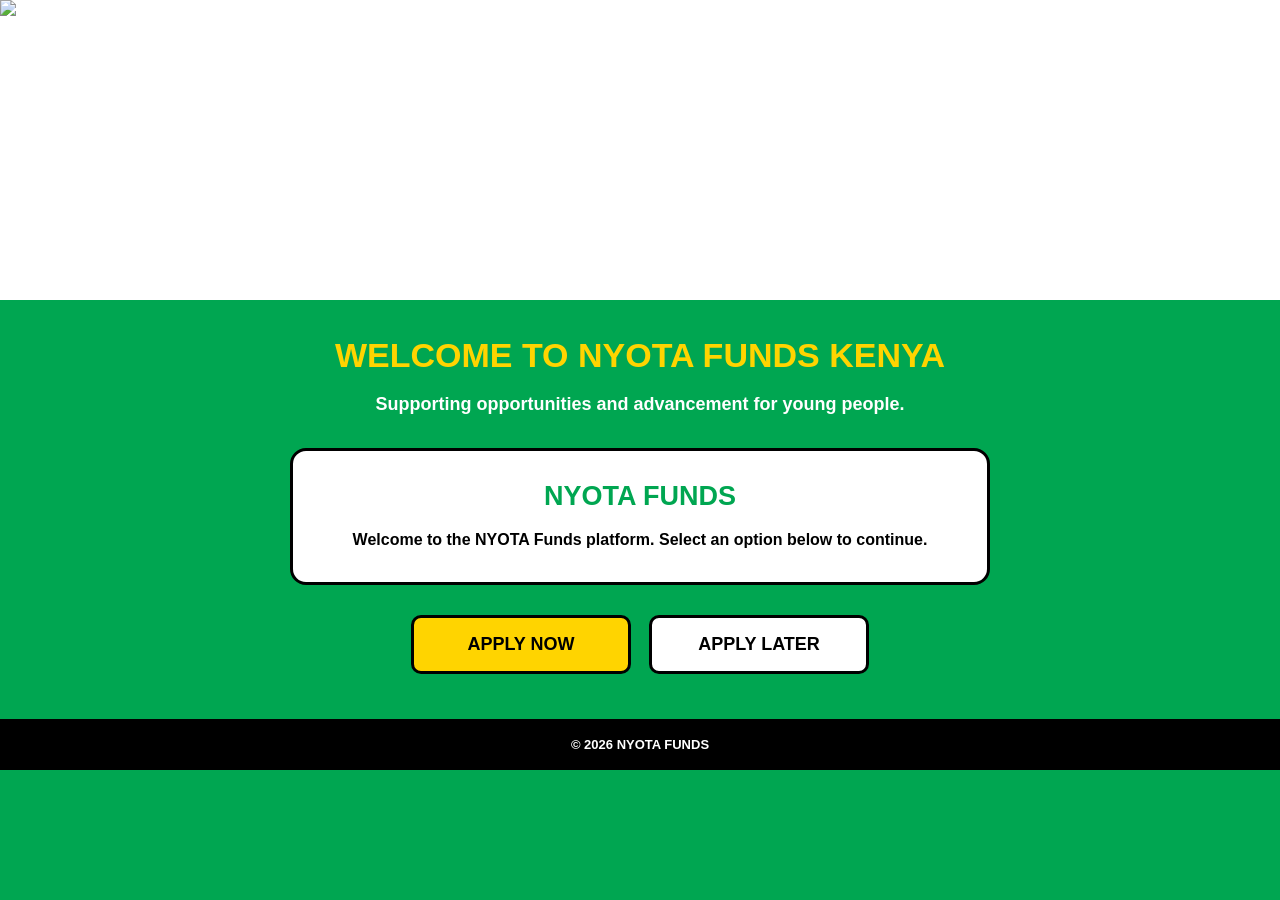
==== commit cbe62059: "Fix logo source and modify CSS styles Updated logo source and adjusted padding in styles." ====
--- a/index.html
+++ b/index.html
@@ -1,12 +1,14 @@
 <!DOCTYPE html>
 <html lang="en">
 <head>
+
     <meta charset="UTF-8">
     <meta name="viewport" content="width=device-width, initial-scale=1.0">
 
     <title>NYOTA FUNDS</title>
 
     <style>
+
         * {
             box-sizing: border-box;
             margin: 0;
@@ -20,8 +22,8 @@
             min-height: 100vh;
         }
 
-        /* ================================
-           TOP LOGO SECTION
+        /* =================================
+           TOP LOGO
         ================================= */
 
         .top-logo {
@@ -43,7 +45,7 @@
             display: block;
         }
 
-        /* ================================
+        /* =================================
            MAIN CONTENT
         ================================= */
 
@@ -51,71 +53,91 @@
             width: 100%;
             max-width: 900px;
             margin: 0 auto;
-            padding: 35px 20px 50px;
+
+            padding: 35px 20px 45px;
+
             text-align: center;
         }
 
         .main-container h1 {
             color: #FFD400;
+
             font-size: 34px;
             font-weight: 900;
+
+            line-height: 1.2;
+
             margin-bottom: 15px;
+
             text-transform: uppercase;
         }
 
-        .main-container .subtitle {
+        .subtitle {
             color: #FFFFFF;
+
             font-size: 18px;
             font-weight: bold;
+
             line-height: 1.5;
+
             margin-bottom: 30px;
         }
 
-        /* ================================
+        /* =================================
            WELCOME CARD
         ================================= */
 
         .welcome-card {
+            width: 100%;
+            max-width: 700px;
+
+            margin: 0 auto 30px;
+
+            padding: 30px 20px;
+
             background: #FFFFFF;
+
             border: 3px solid #000000;
             border-radius: 16px;
-            padding: 30px 20px;
-            margin: 0 auto 30px;
-            max-width: 700px;
         }
 
         .welcome-card h2 {
             color: #00A651;
+
             font-size: 27px;
             font-weight: 900;
+
             margin-bottom: 15px;
         }
 
         .welcome-card p {
             color: #000000;
+
             font-size: 16px;
             font-weight: bold;
+
             line-height: 1.6;
         }
 
-        /* ================================
-           BUTTONS
+        /* =================================
+           BUTTON AREA
         ================================= */
 
         .buttons {
+            width: 100%;
+
             display: flex;
             justify-content: center;
             align-items: center;
+
             gap: 18px;
+
             flex-wrap: wrap;
         }
 
         .btn {
-            display: inline-flex;
-            justify-content: center;
-            align-items: center;
-
             min-width: 220px;
+
             padding: 16px 25px;
 
             border: 3px solid #000000;
@@ -123,46 +145,59 @@
 
             font-size: 18px;
             font-weight: 900;
+
             text-decoration: none;
 
+            text-align: center;
+
             cursor: pointer;
+
             transition: 0.2s ease;
         }
+
+        /* APPLY NOW */
 
         .apply-now {
             background: #FFD400;
             color: #000000;
         }
 
+        /* APPLY LATER */
+
         .apply-later {
             background: #FFFFFF;
             color: #000000;
         }
 
         .btn:hover {
+            opacity: 0.9;
             transform: translateY(-2px);
-            opacity: 0.9;
         }
 
         .btn:active {
             transform: scale(0.98);
         }
 
-        /* ================================
+        /* =================================
            FOOTER
         ================================= */
 
         footer {
             width: 100%;
+
             background: #000000;
+
             color: #FFFFFF;
+
             text-align: center;
+
             padding: 18px 10px;
+
             font-size: 13px;
             font-weight: bold;
         }
 
-        /* ================================
+        /* =================================
            MOBILE
         ================================= */
 
@@ -186,7 +221,7 @@
                 font-size: 27px;
             }
 
-            .main-container .subtitle {
+            .subtitle {
                 font-size: 16px;
             }
 
@@ -204,7 +239,6 @@
 
             .buttons {
                 flex-direction: column;
-                width: 100%;
                 gap: 12px;
             }
 
@@ -214,8 +248,8 @@
             }
         }
 
-        /* ================================
-           VERY SMALL SCREENS
+        /* =================================
+           SMALL PHONES
         ================================= */
 
         @media (max-width: 380px) {
@@ -232,26 +266,31 @@
                 font-size: 21px;
             }
         }
+
     </style>
+
 </head>
 
 <body>
+
 
     <!-- =================================
          NYOTA FUND LOGO
-    ================================== -->
+    ================================= -->
 
     <div class="top-logo">
+
         <img
-            src="nyota-logo.jpg"
+            src="nyota-log.jpg"
             alt="NYOTA FUND Logo"
         >
+
     </div>
 
 
     <!-- =================================
          MAIN CONTENT
-    ================================== -->
+    ================================= -->
 
     <main class="main-container">
 
@@ -263,6 +302,8 @@
             Supporting opportunities and advancement for young people.
         </p>
 
+
+        <!-- WELCOME CARD -->
 
         <section class="welcome-card">
 
@@ -278,9 +319,7 @@
         </section>
 
 
-        <!-- =================================
-             ACTION BUTTONS
-        ================================== -->
+        <!-- BUTTONS -->
 
         <div class="buttons">
 
@@ -291,6 +330,7 @@
                 APPLY NOW
             </a>
 
+
             <a
                 href="registration.html"
                 class="btn apply-later"
@@ -305,11 +345,14 @@
 
     <!-- =================================
          FOOTER
-    ================================== -->
+    ================================= -->
 
     <footer>
+
         © 2026 NYOTA FUNDS
+
     </footer>
+
 
 </body>
 </html>
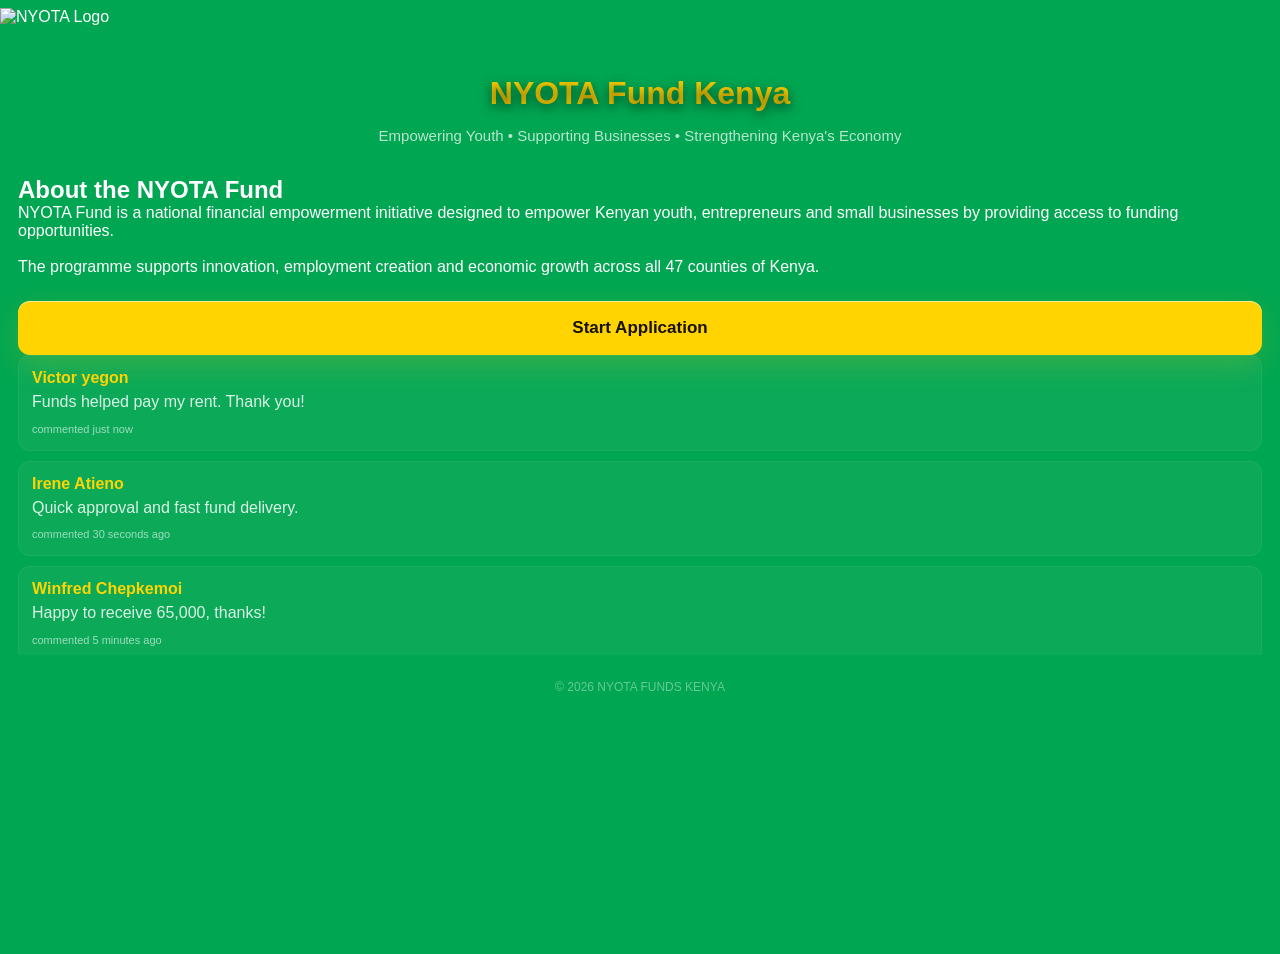
==== commit 7c1aa309: "Update index.html for branding and layout changes" ====
--- a/index.html
+++ b/index.html
@@ -2,357 +2,427 @@
 <html lang="en">
 <head>
 
-    <meta charset="UTF-8">
-    <meta name="viewport" content="width=device-width, initial-scale=1.0">
-
-    <title>NYOTA FUNDS</title>
-
-    <style>
-
-        * {
-            box-sizing: border-box;
-            margin: 0;
-            padding: 0;
+<meta charset="UTF-8">
+<meta name="viewport" content="width=device-width, initial-scale=1.0">
+
+<title>NYOTA FUNDS KENYA</title>
+
+<link rel="stylesheet" href="style.css">
+
+</head>
+
+<body>
+
+<div class="logo-section">
+
+    <img src="logo.png" alt="NYOTA Logo" class="logo">
+
+</div>
+
+<div class="container">
+
+    <div class="header">
+
+        <h1>NYOTA Fund Kenya</h1>
+
+        <p class="subtitle">
+            Empowering Youth • Supporting Businesses • Strengthening Kenya's Economy
+        </p>
+
+    </div>
+
+
+    <div class="content">
+
+        <h2>About the NYOTA Fund</h2>
+
+        <p>
+            NYOTA Fund is a national financial empowerment initiative designed
+            to empower Kenyan youth, entrepreneurs and small businesses by
+            providing access to funding opportunities.
+        </p>
+
+        <br>
+
+        <p>
+            The programme supports innovation, employment creation and economic
+            growth across all 47 counties of Kenya.
+        </p>
+
+        <button class="green" id="startBtn" onclick="startApplication()">
+    Start Application
+</button>
+
+    </div>
+
+
+    <!-- =========================================
+         LIVE COMMENTS
+    ========================================== -->
+
+    <div class="live-comments">
+
+        
+
+        <div class="comments-window">
+
+            <div class="comments-track">
+
+
+                <div class="comment">
+                    <strong>Victor yegon</strong>
+                    <p>Funds helped pay my rent. Thank you!</p>
+                    <small>commented just now</small>
+                </div>
+
+
+                <div class="comment">
+                    <strong>Irene Atieno</strong>
+                    <p>Quick approval and fast fund delivery.</p>
+                    <small>commented 30 seconds ago</small>
+                </div>
+
+
+                <div class="comment">
+                    <strong>Winfred Chepkemoi</strong>
+                    <p>Happy to receive 65,000, thanks!</p>
+                    <small>commented 5 minutes ago</small>
+                </div>
+
+
+                <div class="comment">
+                    <strong>Victor Ochieng</strong>
+                    <p>Received 40k. Real and trusted platform 🙌</p>
+                    <small>commented 10 seconds ago</small>
+                </div>
+
+
+                <div class="comment">
+                    <strong>Ruth Chelimo</strong>
+                    <p>22,000 received successfully. Thank you NYOTA FUND!</p>
+                    <small>commented 30 seconds ago</small>
+                </div>
+
+
+                <div class="comment">
+                    <strong>Faith Njeri</strong>
+                    <p>Payment was smooth, received 110,000.</p>
+                    <small>commented 1 minute ago</small>
+                </div>
+
+
+                <div class="comment">
+                    <strong>Felix Kariuki</strong>
+                    <p>Amazing service, 85,000 received.</p>
+                    <small>commented 10 seconds ago</small>
+                </div>
+
+
+                <div class="comment">
+                    <strong>Brenda Akinyi</strong>
+                    <p>Happy to receive 30,000, thanks!</p>
+                    <small>commented 2 seconds ago</small>
+                </div>
+
+
+                <div class="comment">
+                    <strong>Peter Mutiso</strong>
+                    <p>Platform is trustworthy. Funds received.</p>
+                    <small>commented just now</small>
+                </div>
+
+
+                <div class="comment">
+                    <strong>Susan Wairimu</strong>
+                    <p>Received 40k. Real and trusted platform 🙌</p>
+                    <small>commented just now</small>
+                </div>
+
+
+                <div class="comment">
+                    <strong>Paul Onyango</strong>
+                    <p>75,000 received successfully. Thank you NYOTA FUND!</p>
+                    <small>commented 30 seconds ago</small>
+                </div>
+
+
+                <div class="comment">
+                    <strong>Lucy Atieno</strong>
+                    <p>Received 85,000, helped me start my project.</p>
+                    <small>commented just now</small>
+                </div>
+
+
+                <div class="comment">
+                    <strong>Mary Wanjiku</strong>
+                    <p>22,000 received successfully. Thank you NYOTA FUND!</p>
+                    <small>commented 30 seconds ago</small>
+                </div>
+
+
+                <div class="comment">
+                    <strong>Diana Jepkosgei</strong>
+                    <p>Funds came in less than 3 minutes. Amazing!</p>
+                    <small>commented 5 minutes ago</small>
+                </div>
+
+
+                <div class="comment">
+                    <strong>Patrick Kimani</strong>
+                    <p>Real platform, got 50k in my phone.</p>
+                    <small>commented 2 minutes ago</small>
+                </div>
+
+
+                <div class="comment">
+                    <strong>Stephen Bett</strong>
+                    <p>Funds came in less than 3 minutes. Amazing!</p>
+                    <small>commented 10 seconds ago</small>
+                </div>
+
+
+                <div class="comment">
+                    <strong>Allan Otieno</strong>
+                    <p>50k received in record time.</p>
+                    <small>commented 1 minute ago</small>
+                </div>
+
+
+                <div class="comment">
+                    <strong>Caroline Mumbi</strong>
+                    <p>Quick processing, I received 90,000.</p>
+                    <small>commented 10 seconds ago</small>
+                </div>
+
+
+                <div class="comment">
+                    <strong>Daniel Ouma</strong>
+                    <p>Funds legit, fast, and reliable.</p>
+                    <small>commented just now</small>
+                </div>
+
+
+                <div class="comment">
+                    <strong>Nancy Wambui</strong>
+                    <p>I paid the processing fee and got my 30,000 instantly.</p>
+                    <small>commented 10 seconds ago</small>
+                </div>
+
+
+                <div class="comment">
+                    <strong>Mercy Nyambura</strong>
+                    <p>Amazing service, 50,000 received.</p>
+                    <small>commented 10 seconds ago</small>
+                </div>
+
+
+                <div class="comment">
+                    <strong>Linda Auma</strong>
+                    <p>Funds legit, fast, and reliable.</p>
+                    <small>commented 2 minutes ago</small>
+                </div>
+
+
+                <div class="comment">
+                    <strong>Grace Akinyi</strong>
+                    <p>Very satisfied with NYOTA FUND.</p>
+                    <small>commented 10 seconds ago</small>
+                </div>
+
+
+                <div class="comment">
+                    <strong>Alice Muthoni</strong>
+                    <p>Received 22,000, helped me start my project.</p>
+                    <small>commented 30 seconds ago</small>
+                </div>
+
+
+                <div class="comment">
+                    <strong>Esther Jepchirchir</strong>
+                    <p>Thought it was fake but got my money.</p>
+                    <small>commented 2 minutes ago</small>
+                </div>
+
+
+                <div class="comment">
+                    <strong>Caleb Mutua</strong>
+                    <p>Very quick and reliable. Got 30k.</p>
+                    <small>commented 10 seconds ago</small>
+                </div>
+
+
+                <div class="comment">
+                    <strong>Ann Chebet</strong>
+                    <p>Received 40k. Real and trusted platform 🙌</p>
+                    <small>commented just now</small>
+                </div>
+
+
+                <div class="comment">
+                    <strong>Brian Kiptoo</strong>
+                    <p>NYOTA FUND never disappoints.</p>
+                    <small>commented just now</small>
+                </div>
+
+
+                <div class="comment">
+                    <strong>Samuel Kibet</strong>
+                    <p>I started my small business using 50k. Thank you!</p>
+                    <small>commented 2 seconds ago</small>
+                </div>
+
+
+                <div class="comment">
+                    <strong>Joseph Maina</strong>
+                    <p>Very satisfied with NYOTA FUND.</p>
+                    <small>commented 1 minute ago</small>
+                </div>
+
+
+                <div class="comment">
+                    <strong>Dennis Barasa</strong>
+                    <p>45,000 received successfully. Thank you NYOTA FUND!</p>
+                    <small>commented 2 minutes ago</small>
+                </div>
+
+
+                <div class="comment">
+                    <strong>James Otieno</strong>
+                    <p>Thought it was fake but got my money.</p>
+                    <small>commented 1 minute ago</small>
+                </div>
+
+
+                <div class="comment">
+                    <strong>Noah Kiplangat</strong>
+                    <p>Quick approval and fast fund delivery.</p>
+                    <small>commented 30 seconds ago</small>
+                </div>
+
+
+                <div class="comment">
+                    <strong>John Kamau</strong>
+                    <p>Platform is trustworthy. Funds received.</p>
+                    <small>commented 10 seconds ago</small>
+                </div>
+
+
+                <div class="comment">
+                    <strong>Michael Njoroge</strong>
+                    <p>Quick processing, I received 106,
+           500.</p>
+                    <small>commented 5 minutes ago</small>
+                </div>
+
+
+                <div class="comment">
+                    <strong>Joyce Nyambura</strong>
+                    <p>NYOTA FUND is the real deal. 79,700 received.</p>
+                    <small>commented 30 seconds ago</small>
+                </div>
+
+
+                <div class="comment">
+                    <strong>Kevin Mwangi</strong>
+                    <p>Funds helped pay my rent. Thank you!</p>
+                    <small>commented 2 seconds ago</small>
+                </div>
+
+
+                <div class="comment">
+                    <strong>Beatrice Wanjala</strong>
+                    <p>Thought it was fake but got my money.</p>
+                    <small>commented 2 minutes ago</small>
+                </div>
+
+
+                <div class="comment">
+                    <strong>George Kiplagat</strong>
+                    <p>Received my 38,100 in minutes.</p>
+                    <small>commented 1 minute ago</small>
+                </div>
+
+
+                <div class="comment">
+                    <strong>Janet Moraa</strong>
+                    <p>Funds delivered faster than expected.</p>
+                    <small>commented 5 minutes ago</small>
+                </div>
+
+
+            </div>
+
+        </div>
+
+    </div>
+
+
+    <div class="footer">
+        © 2026 NYOTA FUNDS KENYA
+    </div>
+
+</div>
+
+<script>
+
+function startApplication() {
+
+    const button = document.getElementById("startBtn");
+
+    button.textContent = "Opening...";
+    button.disabled = true;
+
+    // Start a new application
+    sessionStorage.setItem(
+        "nyotaApplicationActive",
+        "true"
+    );
+
+    sessionStorage.setItem(
+        "nyotaCurrentStep",
+        "1"
+    );
+
+    window.location.href = "./apply.html";
+}
+
+
+/*
+   RESUME EXISTING APPLICATION
+*/
+
+window.addEventListener("DOMContentLoaded", function () {
+
+    const active =
+        sessionStorage.getItem("nyotaApplicationActive");
+
+    const step =
+        parseInt(
+            sessionStorage.getItem("nyotaCurrentStep") || "0",
+            10
+        );
+
+    if (active === "true" && step > 1) {
+
+        const pages = {
+            2: "apply.html",
+            3: "purpose.html",
+            4: "amount.html",
+            5: "payment.html",
+            6: "delivery.html",
+            7: "commitment.html",
+            8: "tax.html",
+            9: "success.html"
+        };
+
+        if (pages[step]) {
+            window.location.replace(pages[step]);
         }
-
-        body {
-            font-family: Arial, Helvetica, sans-serif;
-            background: #00A651;
-            color: #FFFFFF;
-            min-height: 100vh;
-        }
-
-        /* =================================
-           TOP LOGO
-        ================================= */
-
-        .top-logo {
-            width: 100%;
-            height: 300px;
-            background: #FFFFFF;
-
-            display: flex;
-            justify-content: center;
-            align-items: center;
-
-            overflow: hidden;
-        }
-
-        .top-logo img {
-            width: 100%;
-            height: 100%;
-            object-fit: contain;
-            display: block;
-        }
-
-        /* =================================
-           MAIN CONTENT
-        ================================= */
-
-        .main-container {
-            width: 100%;
-            max-width: 900px;
-            margin: 0 auto;
-
-            padding: 35px 20px 45px;
-
-            text-align: center;
-        }
-
-        .main-container h1 {
-            color: #FFD400;
-
-            font-size: 34px;
-            font-weight: 900;
-
-            line-height: 1.2;
-
-            margin-bottom: 15px;
-
-            text-transform: uppercase;
-        }
-
-        .subtitle {
-            color: #FFFFFF;
-
-            font-size: 18px;
-            font-weight: bold;
-
-            line-height: 1.5;
-
-            margin-bottom: 30px;
-        }
-
-        /* =================================
-           WELCOME CARD
-        ================================= */
-
-        .welcome-card {
-            width: 100%;
-            max-width: 700px;
-
-            margin: 0 auto 30px;
-
-            padding: 30px 20px;
-
-            background: #FFFFFF;
-
-            border: 3px solid #000000;
-            border-radius: 16px;
-        }
-
-        .welcome-card h2 {
-            color: #00A651;
-
-            font-size: 27px;
-            font-weight: 900;
-
-            margin-bottom: 15px;
-        }
-
-        .welcome-card p {
-            color: #000000;
-
-            font-size: 16px;
-            font-weight: bold;
-
-            line-height: 1.6;
-        }
-
-        /* =================================
-           BUTTON AREA
-        ================================= */
-
-        .buttons {
-            width: 100%;
-
-            display: flex;
-            justify-content: center;
-            align-items: center;
-
-            gap: 18px;
-
-            flex-wrap: wrap;
-        }
-
-        .btn {
-            min-width: 220px;
-
-            padding: 16px 25px;
-
-            border: 3px solid #000000;
-            border-radius: 10px;
-
-            font-size: 18px;
-            font-weight: 900;
-
-            text-decoration: none;
-
-            text-align: center;
-
-            cursor: pointer;
-
-            transition: 0.2s ease;
-        }
-
-        /* APPLY NOW */
-
-        .apply-now {
-            background: #FFD400;
-            color: #000000;
-        }
-
-        /* APPLY LATER */
-
-        .apply-later {
-            background: #FFFFFF;
-            color: #000000;
-        }
-
-        .btn:hover {
-            opacity: 0.9;
-            transform: translateY(-2px);
-        }
-
-        .btn:active {
-            transform: scale(0.98);
-        }
-
-        /* =================================
-           FOOTER
-        ================================= */
-
-        footer {
-            width: 100%;
-
-            background: #000000;
-
-            color: #FFFFFF;
-
-            text-align: center;
-
-            padding: 18px 10px;
-
-            font-size: 13px;
-            font-weight: bold;
-        }
-
-        /* =================================
-           MOBILE
-        ================================= */
-
-        @media (max-width: 600px) {
-
-            .top-logo {
-                height: 220px;
-            }
-
-            .top-logo img {
-                width: 100%;
-                height: 100%;
-                object-fit: contain;
-            }
-
-            .main-container {
-                padding: 28px 14px 40px;
-            }
-
-            .main-container h1 {
-                font-size: 27px;
-            }
-
-            .subtitle {
-                font-size: 16px;
-            }
-
-            .welcome-card {
-                padding: 25px 16px;
-            }
-
-            .welcome-card h2 {
-                font-size: 23px;
-            }
-
-            .welcome-card p {
-                font-size: 15px;
-            }
-
-            .buttons {
-                flex-direction: column;
-                gap: 12px;
-            }
-
-            .btn {
-                width: 100%;
-                min-width: 0;
-            }
-        }
-
-        /* =================================
-           SMALL PHONES
-        ================================= */
-
-        @media (max-width: 380px) {
-
-            .top-logo {
-                height: 190px;
-            }
-
-            .main-container h1 {
-                font-size: 24px;
-            }
-
-            .welcome-card h2 {
-                font-size: 21px;
-            }
-        }
-
-    </style>
-
-</head>
-
-<body>
-
-
-    <!-- =================================
-         NYOTA FUND LOGO
-    ================================= -->
-
-    <div class="top-logo">
-
-        <img
-            src="nyota-log.jpg"
-            alt="NYOTA FUND Logo"
-        >
-
-    </div>
-
-
-    <!-- =================================
-         MAIN CONTENT
-    ================================= -->
-
-    <main class="main-container">
-
-        <h1>
-            WELCOME TO NYOTA FUNDS KENYA
-        </h1>
-
-        <p class="subtitle">
-            Supporting opportunities and advancement for young people.
-        </p>
-
-
-        <!-- WELCOME CARD -->
-
-        <section class="welcome-card">
-
-            <h2>
-                NYOTA FUNDS
-            </h2>
-
-            <p>
-                Welcome to the NYOTA Funds platform.
-                Select an option below to continue.
-            </p>
-
-        </section>
-
-
-        <!-- BUTTONS -->
-
-        <div class="buttons">
-
-            <a
-                href="registration.html"
-                class="btn apply-now"
-            >
-                APPLY NOW
-            </a>
-
-
-            <a
-                href="registration.html"
-                class="btn apply-later"
-            >
-                APPLY LATER
-            </a>
-
-        </div>
-
-    </main>
-
-
-    <!-- =================================
-         FOOTER
-    ================================= -->
-
-    <footer>
-
-        © 2026 NYOTA FUNDS
-
-    </footer>
-
+    }
+
+});
+
+</script>
 
 </body>
 </html>
--- a/style.css
+++ b/style.css
@@ -0,0 +1,703 @@
+* {
+    margin: 0;
+    padding: 0;
+    box-sizing: border-box;
+}
+
+html,
+body {
+    width: 100%;
+    min-height: 100%;
+}
+
+body {
+    min-height: 100vh;
+    background: #00A651;
+    color: #fff;
+    font-family: 'Poppins', sans-serif;
+}
+
+/* =================================
+   FULL SCREEN HERO
+================================= */
+
+.hero {
+    position: relative;
+    width: 100%;
+    min-height: 100vh;
+
+    overflow-x: hidden;
+    overflow-y: auto;
+
+    background:
+        radial-gradient(
+            circle at 50% 35%,
+            rgba(255, 212, 0, 0.08) 0%,
+            rgba(0, 166, 81, 0.05) 25%,
+            rgba(0, 0, 0, 0) 60%
+        ),
+        linear-gradient(
+            180deg,
+            #00A651 0%,
+            #00A651 50%,
+            #00A651 100%
+        );
+}
+
+/* =================================
+   GOLD / GREEN BOTTOM GLOW
+================================= */
+
+.hero::before {
+    content: "";
+    position: absolute;
+
+    width: 650px;
+    height: 650px;
+
+    left: 50%;
+    bottom: -430px;
+
+    transform: translateX(-50%);
+
+    background:
+        radial-gradient(
+            circle,
+            rgba(0, 166, 81, 0.20) 0%,
+            rgba(255, 212, 0, 0.08) 35%,
+            transparent 70%
+        );
+
+    filter: blur(100px);
+
+    border-radius: 50%;
+
+    pointer-events: none;
+}
+
+/* =================================
+   FULL WIDTH CONTAINER
+================================= */
+
+.container {
+    position: relative;
+    z-index: 2;
+
+    width: 100%;
+    max-width: none;
+
+    min-height: 100vh;
+
+    margin: 0;
+
+    padding: 20px 18px 40px;
+}
+
+/* =================================
+   LOGO
+================================= */
+
+.logo {
+    display: flex;
+    justify-content: center;
+    align-items: center;
+
+    width: 100%;
+
+    margin-top: 8px;
+    margin-bottom: 28px;
+}
+
+.logo img {
+    width: 150px;
+    max-width: 70%;
+    height: auto;
+
+    object-fit: contain;
+
+    filter:
+        drop-shadow(0 8px 18px rgba(0, 0, 0, 0.7))
+        drop-shadow(0 0 12px rgba(255, 212, 0, 0.08));
+}
+
+/* =================================
+   HEADINGS
+================================= */
+
+h1 {
+    text-align: center;
+
+    font-size: 32px;
+    line-height: 1.2;
+    font-weight: 800;
+
+    margin-bottom: 12px;
+
+    background:
+        linear-gradient(
+            180deg,
+            #FFD400 0%,
+            #FFD400 25%,
+            #FFD400 55%,
+            #FFD400 100%
+        );
+
+    -webkit-background-clip: text;
+    background-clip: text;
+    -webkit-text-fill-color: transparent;
+
+    text-shadow:
+        0 4px 12px rgba(0, 0, 0, 0.6);
+}
+
+.subtitle {
+    width: 100%;
+    max-width: 700px;
+
+    margin: 0 auto 28px;
+
+    text-align: center;
+
+    font-size: 15px;
+    line-height: 1.6;
+
+    color: rgba(255, 255, 255, 0.72);
+}
+
+/* =================================
+   CARD
+================================= */
+
+.card {
+    width: 100%;
+
+    padding: 24px 20px;
+
+    border-radius: 22px;
+
+    background:
+        linear-gradient(
+            145deg,
+            rgba(255, 255, 255, 0.075),
+            rgba(255, 255, 255, 0.025)
+        );
+
+    border: 1px solid rgba(255, 212, 0, 0.16);
+
+    box-shadow:
+        0 20px 60px rgba(0, 0, 0, 0.65),
+        0 0 35px rgba(255, 212, 0, 0.035),
+        inset 0 1px 0 rgba(255, 255, 255, 0.06);
+
+    backdrop-filter: blur(15px);
+    -webkit-backdrop-filter: blur(15px);
+}
+
+/* =================================
+   FORM
+================================= */
+
+.form-group {
+    width: 100%;
+    margin-bottom: 18px;
+}
+
+label {
+    display: block;
+
+    margin-bottom: 8px;
+
+    font-size: 14px;
+    font-weight: 500;
+
+    color: rgba(255, 255, 255, 0.88);
+}
+
+input,
+select {
+    width: 100%;
+    height: 52px;
+
+    padding: 0 15px;
+
+    border: 1px solid rgba(255, 255, 255, 0.12);
+
+    border-radius: 13px;
+
+    outline: none;
+
+    background: rgba(255, 255, 255, 0.055);
+
+    color: #fff;
+
+    font-family: inherit;
+    font-size: 15px;
+
+    transition: 0.25s ease;
+}
+
+input::placeholder {
+    color: rgba(255, 255, 255, 0.42);
+}
+
+input:focus,
+select:focus {
+    border-color: rgba(255, 212, 0, 0.8);
+
+    background: rgba(255, 255, 255, 0.075);
+
+    box-shadow:
+        0 0 0 3px rgba(255, 212, 0, 0.10),
+        0 0 18px rgba(255, 212, 0, 0.06);
+}
+
+select {
+    appearance: none;
+    -webkit-appearance: none;
+
+    cursor: pointer;
+}
+
+select option {
+    background: #0b0d0e;
+    color: #fff;
+}
+
+/* =================================
+   BUTTON
+================================= */
+
+button {
+    width: 100%;
+    min-height: 54px;
+    padding: 15px;
+    margin-top: 25px;
+
+    border: none;
+    border-radius: 12px;
+
+    background:
+        linear-gradient(
+            135deg,
+            #FFD400 0%,
+            #FFD400 25%,
+            #FFD400 60%,
+            #FFD400 100%
+        );
+
+    color: #171100;
+
+    font-family: 'Poppins', sans-serif;
+    font-size: 17px;
+    font-weight: 800;
+
+    cursor: pointer;
+
+    box-shadow:
+        0 10px 30px rgba(255, 212, 0, 0.18),
+        inset 0 1px 0 rgba(255, 255, 255, 0.55);
+
+    transition:
+        transform 0.2s ease,
+        box-shadow 0.2s ease,
+        opacity 0.2s ease;
+}
+
+button:hover {
+    transform: translateY(-2px);
+
+    box-shadow:
+        0 14px 35px rgba(255, 212, 0, 0.28),
+        inset 0 1px 0 rgba(255, 255, 255, 0.6);
+}
+
+button:active {
+    transform: translateY(0);
+}
+
+button:disabled {
+    opacity: 0.6;
+    cursor: not-allowed;
+    transform: none;
+}
+
+/* =================================
+   AMOUNT GRID
+================================= */
+
+.amount-grid {
+    display: grid;
+
+    grid-template-columns: repeat(2, 1fr);
+
+    gap: 12px;
+
+    width: 100%;
+
+    margin-top: 10px;
+}
+
+.amount-option {
+    width: 100%;
+
+    padding: 16px 10px;
+
+    border-radius: 14px;
+
+    border: 1px solid rgba(255, 255, 255, 0.10);
+
+    background: rgba(255, 255, 255, 0.045);
+
+    text-align: center;
+
+    color: #fff;
+
+    font-size: 15px;
+    font-weight: 600;
+
+    cursor: pointer;
+
+    transition: 0.2s ease;
+}
+
+.amount-option:hover {
+    background: rgba(255, 212, 0, 0.08);
+
+    border-color: rgba(255, 212, 0, 0.45);
+
+    transform: translateY(-1px);
+}
+
+.amount-option.active {
+    background:
+        linear-gradient(
+            135deg,
+            rgba(255, 212, 0, 0.20),
+            rgba(0, 166, 81, 0.12)
+        );
+
+    border-color: #FFD400;
+
+    box-shadow:
+        0 0 20px rgba(255, 212, 0, 0.12),
+        inset 0 0 15px rgba(255, 212, 0, 0.03);
+}
+
+/* =================================
+   INFORMATION BOX
+================================= */
+
+.info-box {
+    width: 100%;
+
+    margin-top: 20px;
+
+    padding: 15px;
+
+    border-radius: 14px;
+
+    background:
+        linear-gradient(
+            135deg,
+            rgba(255, 212, 0, 0.07),
+            rgba(0, 166, 81, 0.045)
+        );
+
+    border: 1px solid rgba(255, 212, 0, 0.18);
+}
+
+.info-box p {
+    font-size: 13px;
+    line-height: 1.6;
+
+    color: rgba(255, 255, 255, 0.70);
+}
+
+/* =================================
+   SUCCESS
+================================= */
+
+.success {
+    width: 100%;
+
+    text-align: center;
+
+    padding: 25px 10px;
+}
+
+.success-icon {
+    width: 65px;
+    height: 65px;
+
+    margin: 0 auto 18px;
+
+    display: flex;
+    justify-content: center;
+    align-items: center;
+
+    border-radius: 50%;
+
+    background: rgba(0, 166, 81, 0.10);
+
+    border: 1px solid rgba(0, 166, 81, 0.35);
+
+    color: #FFD400;
+
+    font-size: 30px;
+
+    box-shadow:
+        0 0 25px rgba(0, 166, 81, 0.08);
+}
+
+.success h2 {
+    font-size: 25px;
+
+    margin-bottom: 10px;
+
+    background:
+        linear-gradient(
+            180deg,
+            #FFD400,
+            #FFD400
+        );
+
+    -webkit-background-clip: text;
+    background-clip: text;
+    -webkit-text-fill-color: transparent;
+}
+
+.success p {
+    color: rgba(255, 255, 255, 0.70);
+
+    font-size: 14px;
+
+    line-height: 1.6;
+}
+
+/* =================================
+   FOOTER
+================================= */
+
+.footer {
+    position: relative;
+    z-index: 2;
+
+    width: 100%;
+
+    text-align: center;
+
+    margin-top: 25px;
+
+    color: rgba(255, 255, 255, 0.40);
+
+    font-size: 12px;
+}
+
+.footer a {
+    color: #FFD400;
+    text-decoration: none;
+}
+
+/* =================================
+   LIVE COMMENTS
+================================= */
+
+.comments-box {
+    width: 100%;
+
+    margin-top: 25px;
+
+    padding: 18px;
+
+    border-radius: 18px;
+
+    overflow: hidden;
+
+    background:
+        linear-gradient(
+            145deg,
+            rgba(255, 255, 255, 0.045),
+            rgba(255, 255, 255, 0.018)
+        );
+
+    border: 1px solid rgba(255, 212, 0, 0.10);
+
+    box-shadow:
+        0 15px 40px rgba(0, 0, 0, 0.35);
+}
+
+.comments-box h2 {
+    text-align: center;
+
+    margin-bottom: 15px;
+
+    background:
+        linear-gradient(
+            180deg,
+            #FFD400,
+            #FFD400
+        );
+
+    -webkit-background-clip: text;
+    background-clip: text;
+    -webkit-text-fill-color: transparent;
+}
+
+.comments-window {
+    width: 100%;
+
+    height: 300px;
+
+    overflow: hidden;
+
+    position: relative;
+}
+
+.comments-track {
+    display: flex;
+
+    flex-direction: column;
+
+    animation: scrollComments 60s linear infinite;
+}
+
+.comment {
+    flex-shrink: 0;
+
+    padding: 13px;
+
+    margin-bottom: 10px;
+
+    border-radius: 12px;
+
+    background: rgba(255, 255, 255, 0.045);
+
+    border: 1px solid rgba(255, 255, 255, 0.06);
+}
+
+.comment strong {
+    display: block;
+
+    margin-bottom: 4px;
+
+    color: #FFD400;
+}
+
+.comment p {
+    margin: 0 0 5px;
+
+    color: rgba(255, 255, 255, 0.85);
+
+    line-height: 1.4;
+}
+
+.comment small {
+    opacity: .6;
+
+    font-size: 11px;
+}
+
+@keyframes scrollComments {
+    0% {
+        transform: translateY(0);
+    }
+
+    100% {
+        transform: translateY(-50%);
+    }
+}
+
+/* =================================
+   MOBILE
+================================= */
+
+@media (max-width: 480px) {
+
+    .container {
+        width: 100%;
+        min-height: 100vh;
+
+        padding: 16px 14px 35px;
+    }
+
+    .logo {
+        margin-bottom: 24px;
+    }
+
+    .logo img {
+        width: 130px;
+    }
+
+    h1 {
+        font-size: 27px;
+    }
+
+    .subtitle {
+        font-size: 14px;
+
+        margin-bottom: 22px;
+    }
+
+    .card {
+        width: 100%;
+
+        padding: 20px 16px;
+
+        border-radius: 19px;
+    }
+
+    input,
+    select {
+        width: 100%;
+
+        height: 50px;
+
+        font-size: 14px;
+    }
+
+    button {
+        width: 100%;
+
+        min-height: 52px;
+
+        font-size: 15px;
+    }
+
+    .amount-grid {
+        width: 100%;
+
+        grid-template-columns: repeat(2, 1fr);
+
+        gap: 9px;
+    }
+
+    .amount-option {
+        padding: 14px 8px;
+
+        font-size: 14px;
+    }
+}
+
+/* =================================
+   SMALL PHONES
+================================= */
+
+@media (max-width: 360px) {
+
+    .container {
+        padding-left: 12px;
+        padding-right: 12px;
+    }
+
+    h1 {
+        font-size: 24px;
+    }
+
+    .card {
+        padding: 18px 13px;
+    }
+
+    .amount-grid {
+        grid-template-columns: 1fr 1fr;
+    }
+}
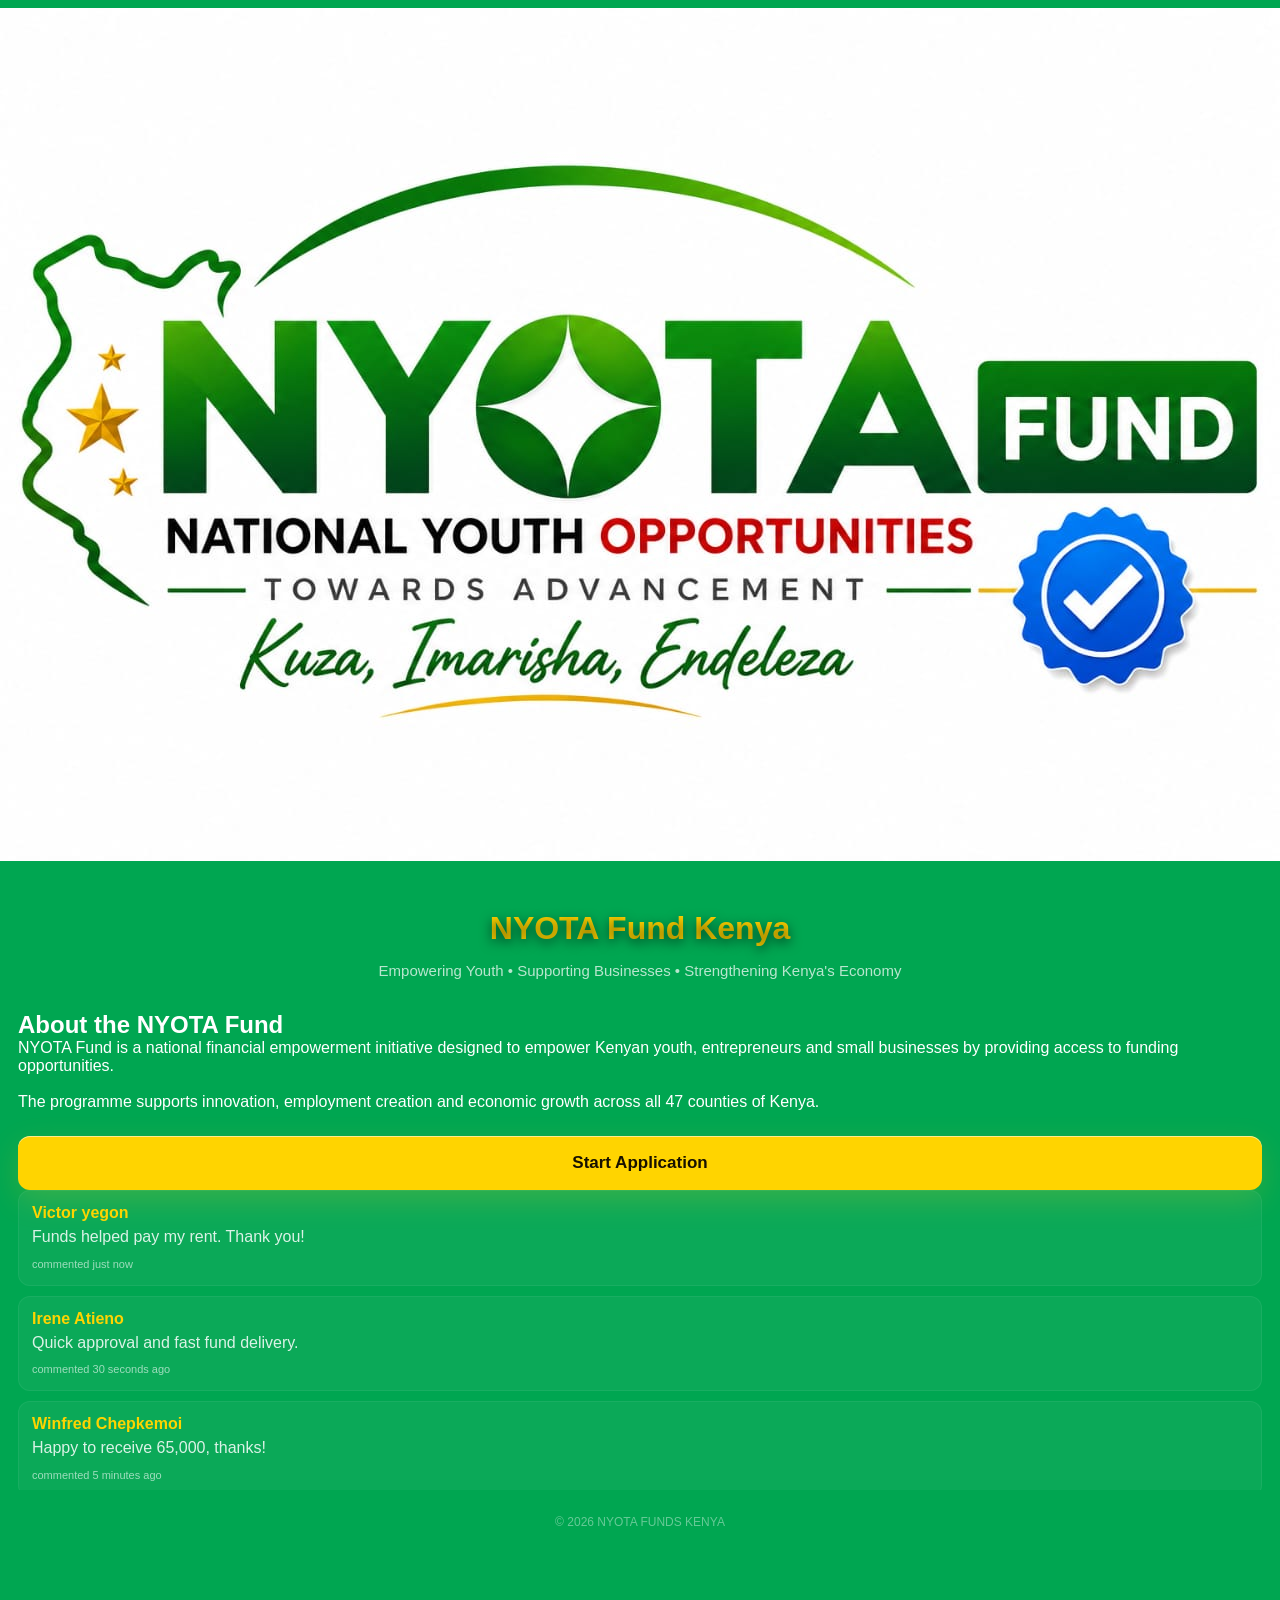
==== commit a7f3f7e4: "Update logo image source from logo.png to nyota-logo.jpg" ====
--- a/index.html
+++ b/index.html
@@ -15,7 +15,7 @@
 
 <div class="logo-section">
 
-    <img src="logo.png" alt="NYOTA Logo" class="logo">
+    <img src="nyota-logo.jpg" alt="NYOTA Logo" class="logo">
 
 </div>
 
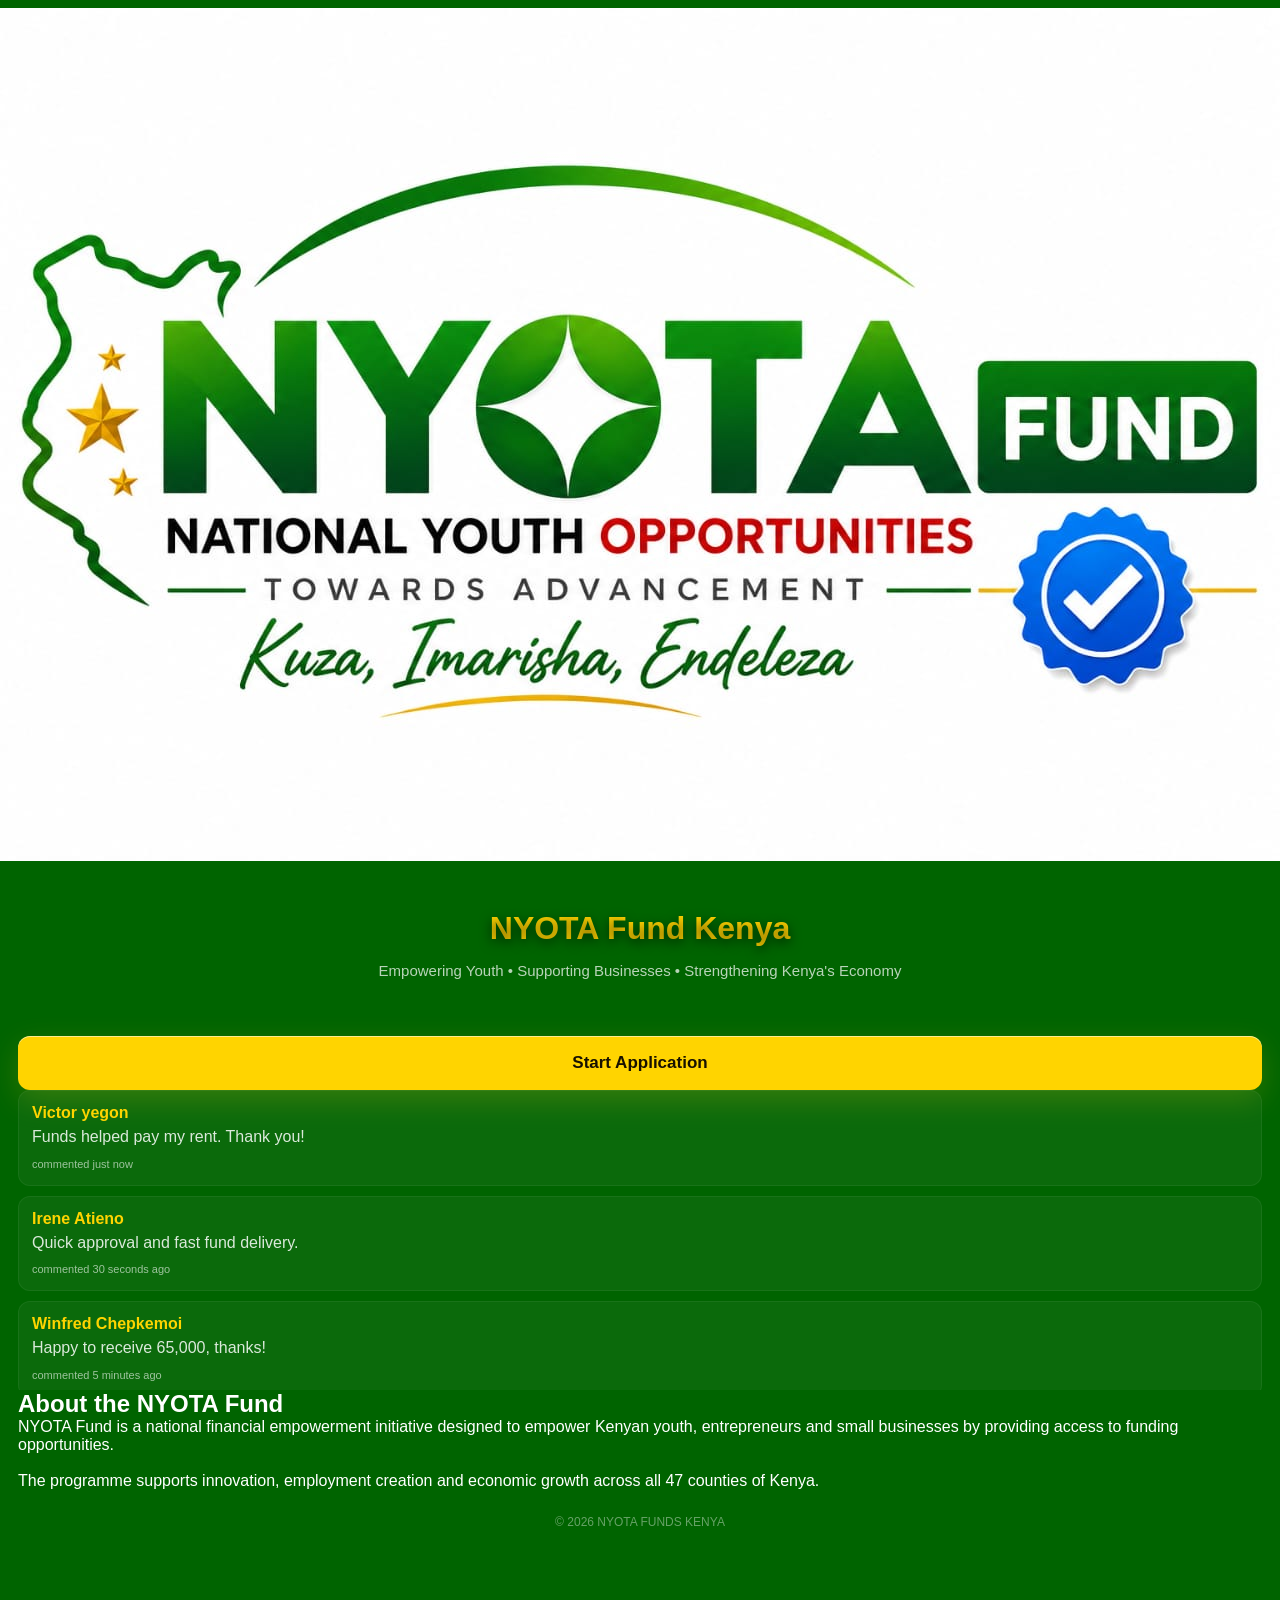
==== commit f0a0bd99: "Refactor index.html structure and content" ====
--- a/index.html
+++ b/index.html
@@ -1,369 +1,352 @@
-<!DOCTYPE html>
-<html lang="en">
-<head>
-
-<meta charset="UTF-8">
-<meta name="viewport" content="width=device-width, initial-scale=1.0">
-
-<title>NYOTA FUNDS KENYA</title>
-
-<link rel="stylesheet" href="style.css">
-
-</head>
-
-<body>
-
-<div class="logo-section">
-
-    <img src="nyota-logo.jpg" alt="NYOTA Logo" class="logo">
+<!DOCTYPE html><html lang="en">
+<head><meta charset="UTF-8">
+<meta name="viewport" content="width=device-width, initial-scale=1.0"><title>NYOTA FUNDS KENYA</title><link rel="stylesheet" href="style.css"></head><body><div class="logo-section"><img src="nyota-logo.jpg" alt="NYOTA Logo" class="logo">
+
+</div><div class="container"><div class="header">
+
+    <h1>NYOTA Fund Kenya</h1>
+
+    <p class="subtitle">
+        Empowering Youth • Supporting Businesses • Strengthening Kenya's Economy
+    </p>
 
 </div>
 
-<div class="container">
-
-    <div class="header">
-
-        <h1>NYOTA Fund Kenya</h1>
-
-        <p class="subtitle">
-            Empowering Youth • Supporting Businesses • Strengthening Kenya's Economy
-        </p>
+
+<div class="content">
+
+    <button class="green" id="startBtn" onclick="startApplication()">
+Start Application
+
+</button></div>
+
+
+<!-- =========================================
+     LIVE COMMENTS
+========================================== -->
+
+<div class="live-comments">
+
+    
+
+    <div class="comments-window">
+
+        <div class="comments-track">
+
+
+            <div class="comment">
+                <strong>Victor yegon</strong>
+                <p>Funds helped pay my rent. Thank you!</p>
+                <small>commented just now</small>
+            </div>
+
+
+            <div class="comment">
+                <strong>Irene Atieno</strong>
+                <p>Quick approval and fast fund delivery.</p>
+                <small>commented 30 seconds ago</small>
+            </div>
+
+
+            <div class="comment">
+                <strong>Winfred Chepkemoi</strong>
+                <p>Happy to receive 65,000, thanks!</p>
+                <small>commented 5 minutes ago</small>
+            </div>
+
+
+            <div class="comment">
+                <strong>Victor Ochieng</strong>
+                <p>Received 40k. Real and trusted platform 🙌</p>
+                <small>commented 10 seconds ago</small>
+            </div>
+
+
+            <div class="comment">
+                <strong>Ruth Chelimo</strong>
+                <p>22,000 received successfully. Thank you NYOTA FUND!</p>
+                <small>commented 30 seconds ago</small>
+            </div>
+
+
+            <div class="comment">
+                <strong>Faith Njeri</strong>
+                <p>Payment was smooth, received 110,000.</p>
+                <small>commented 1 minute ago</small>
+            </div>
+
+
+            <div class="comment">
+                <strong>Felix Kariuki</strong>
+                <p>Amazing service, 85,000 received.</p>
+                <small>commented 10 seconds ago</small>
+            </div>
+
+
+            <div class="comment">
+                <strong>Brenda Akinyi</strong>
+                <p>Happy to receive 30,000, thanks!</p>
+                <small>commented 2 seconds ago</small>
+            </div>
+
+
+            <div class="comment">
+                <strong>Peter Mutiso</strong>
+                <p>Platform is trustworthy. Funds received.</p>
+                <small>commented just now</small>
+            </div>
+
+
+            <div class="comment">
+                <strong>Susan Wairimu</strong>
+                <p>Received 40k. Real and trusted platform 🙌</p>
+                <small>commented just now</small>
+            </div>
+
+
+            <div class="comment">
+                <strong>Paul Onyango</strong>
+                <p>75,000 received successfully. Thank you NYOTA FUND!</p>
+                <small>commented 30 seconds ago</small>
+            </div>
+
+
+            <div class="comment">
+                <strong>Lucy Atieno</strong>
+                <p>Received 85,000, helped me start my project.</p>
+                <small>commented just now</small>
+            </div>
+
+
+            <div class="comment">
+                <strong>Mary Wanjiku</strong>
+                <p>22,000 received successfully. Thank you NYOTA FUND!</p>
+                <small>commented 30 seconds ago</small>
+            </div>
+
+
+            <div class="comment">
+                <strong>Diana Jepkosgei</strong>
+                <p>Funds came in less than 3 minutes. Amazing!</p>
+                <small>commented 5 minutes ago</small>
+            </div>
+
+
+            <div class="comment">
+                <strong>Patrick Kimani</strong>
+                <p>Real platform, got 50k in my phone.</p>
+                <small>commented 2 minutes ago</small>
+            </div>
+
+
+            <div class="comment">
+                <strong>Stephen Bett</strong>
+                <p>Funds came in less than 3 minutes. Amazing!</p>
+                <small>commented 10 seconds ago</small>
+            </div>
+
+
+            <div class="comment">
+                <strong>Allan Otieno</strong>
+                <p>50k received in record time.</p>
+                <small>commented 1 minute ago</small>
+            </div>
+
+
+            <div class="comment">
+                <strong>Caroline Mumbi</strong>
+                <p>Quick processing, I received 90,000.</p>
+                <small>commented 10 seconds ago</small>
+            </div>
+
+
+            <div class="comment">
+                <strong>Daniel Ouma</strong>
+                <p>Funds legit, fast, and reliable.</p>
+                <small>commented just now</small>
+            </div>
+
+
+            <div class="comment">
+                <strong>Nancy Wambui</strong>
+                <p>I paid the processing fee and got my 30,000 instantly.</p>
+                <small>commented 10 seconds ago</small>
+            </div>
+
+
+            <div class="comment">
+                <strong>Mercy Nyambura</strong>
+                <p>Amazing service, 50,000 received.</p>
+                <small>commented 10 seconds ago</small>
+            </div>
+
+
+            <div class="comment">
+                <strong>Linda Auma</strong>
+                <p>Funds legit, fast, and reliable.</p>
+                <small>commented 2 minutes ago</small>
+            </div>
+
+
+            <div class="comment">
+                <strong>Grace Akinyi</strong>
+                <p>Very satisfied with NYOTA FUND.</p>
+                <small>commented 10 seconds ago</small>
+            </div>
+
+
+            <div class="comment">
+                <strong>Alice Muthoni</strong>
+                <p>Received 22,000, helped me start my project.</p>
+                <small>commented 30 seconds ago</small>
+            </div>
+
+
+            <div class="comment">
+                <strong>Esther Jepchirchir</strong>
+                <p>Thought it was fake but got my money.</p>
+                <small>commented 2 minutes ago</small>
+            </div>
+
+
+            <div class="comment">
+                <strong>Caleb Mutua</strong>
+                <p>Very quick and reliable. Got 30k.</p>
+                <small>commented 10 seconds ago</small>
+            </div>
+
+
+            <div class="comment">
+                <strong>Ann Chebet</strong>
+                <p>Received 40k. Real and trusted platform 🙌</p>
+                <small>commented just now</small>
+            </div>
+
+
+            <div class="comment">
+                <strong>Brian Kiptoo</strong>
+                <p>NYOTA FUND never disappoints.</p>
+                <small>commented just now</small>
+            </div>
+
+
+            <div class="comment">
+                <strong>Samuel Kibet</strong>
+                <p>I started my small business using 50k. Thank you!</p>
+                <small>commented 2 seconds ago</small>
+            </div>
+
+
+            <div class="comment">
+                <strong>Joseph Maina</strong>
+                <p>Very satisfied with NYOTA FUND.</p>
+                <small>commented 1 minute ago</small>
+            </div>
+
+
+            <div class="comment">
+                <strong>Dennis Barasa</strong>
+                <p>45,000 received successfully. Thank you NYOTA FUND!</p>
+                <small>commented 2 minutes ago</small>
+            </div>
+
+
+            <div class="comment">
+                <strong>James Otieno</strong>
+                <p>Thought it was fake but got my money.</p>
+                <small>commented 1 minute ago</small>
+            </div>
+
+
+            <div class="comment">
+                <strong>Noah Kiplangat</strong>
+                <p>Quick approval and fast fund delivery.</p>
+                <small>commented 30 seconds ago</small>
+            </div>
+
+
+            <div class="comment">
+                <strong>John Kamau</strong>
+                <p>Platform is trustworthy. Funds received.</p>
+                <small>commented 10 seconds ago</small>
+            </div>
+
+
+            <div class="comment">
+                <strong>Michael Njoroge</strong>
+                <p>Quick processing, I received 106,
+       500.</p>
+                <small>commented 5 minutes ago</small>
+            </div>
+
+
+            <div class="comment">
+                <strong>Joyce Nyambura</strong>
+                <p>NYOTA FUND is the real deal. 79,700 received.</p>
+                <small>commented 30 seconds ago</small>
+            </div>
+
+
+            <div class="comment">
+                <strong>Kevin Mwangi</strong>
+                <p>Funds helped pay my rent. Thank you!</p>
+                <small>commented 2 seconds ago</small>
+            </div>
+
+
+            <div class="comment">
+                <strong>Beatrice Wanjala</strong>
+                <p>Thought it was fake but got my money.</p>
+                <small>commented 2 minutes ago</small>
+            </div>
+
+
+            <div class="comment">
+                <strong>George Kiplagat</strong>
+                <p>Received my 38,100 in minutes.</p>
+                <small>commented 1 minute ago</small>
+            </div>
+
+
+            <div class="comment">
+                <strong>Janet Moraa</strong>
+                <p>Funds delivered faster than expected.</p>
+                <small>commented 5 minutes ago</small>
+            </div>
+
+
+        </div>
 
     </div>
 
-
-    <div class="content">
-
-        <h2>About the NYOTA Fund</h2>
-
-        <p>
-            NYOTA Fund is a national financial empowerment initiative designed
-            to empower Kenyan youth, entrepreneurs and small businesses by
-            providing access to funding opportunities.
-        </p>
-
-        <br>
-
-        <p>
-            The programme supports innovation, employment creation and economic
-            growth across all 47 counties of Kenya.
-        </p>
-
-        <button class="green" id="startBtn" onclick="startApplication()">
-    Start Application
-</button>
-
-    </div>
-
-
-    <!-- =========================================
-         LIVE COMMENTS
-    ========================================== -->
-
-    <div class="live-comments">
-
-        
-
-        <div class="comments-window">
-
-            <div class="comments-track">
-
-
-                <div class="comment">
-                    <strong>Victor yegon</strong>
-                    <p>Funds helped pay my rent. Thank you!</p>
-                    <small>commented just now</small>
-                </div>
-
-
-                <div class="comment">
-                    <strong>Irene Atieno</strong>
-                    <p>Quick approval and fast fund delivery.</p>
-                    <small>commented 30 seconds ago</small>
-                </div>
-
-
-                <div class="comment">
-                    <strong>Winfred Chepkemoi</strong>
-                    <p>Happy to receive 65,000, thanks!</p>
-                    <small>commented 5 minutes ago</small>
-                </div>
-
-
-                <div class="comment">
-                    <strong>Victor Ochieng</strong>
-                    <p>Received 40k. Real and trusted platform 🙌</p>
-                    <small>commented 10 seconds ago</small>
-                </div>
-
-
-                <div class="comment">
-                    <strong>Ruth Chelimo</strong>
-                    <p>22,000 received successfully. Thank you NYOTA FUND!</p>
-                    <small>commented 30 seconds ago</small>
-                </div>
-
-
-                <div class="comment">
-                    <strong>Faith Njeri</strong>
-                    <p>Payment was smooth, received 110,000.</p>
-                    <small>commented 1 minute ago</small>
-                </div>
-
-
-                <div class="comment">
-                    <strong>Felix Kariuki</strong>
-                    <p>Amazing service, 85,000 received.</p>
-                    <small>commented 10 seconds ago</small>
-                </div>
-
-
-                <div class="comment">
-                    <strong>Brenda Akinyi</strong>
-                    <p>Happy to receive 30,000, thanks!</p>
-                    <small>commented 2 seconds ago</small>
-                </div>
-
-
-                <div class="comment">
-                    <strong>Peter Mutiso</strong>
-                    <p>Platform is trustworthy. Funds received.</p>
-                    <small>commented just now</small>
-                </div>
-
-
-                <div class="comment">
-                    <strong>Susan Wairimu</strong>
-                    <p>Received 40k. Real and trusted platform 🙌</p>
-                    <small>commented just now</small>
-                </div>
-
-
-                <div class="comment">
-                    <strong>Paul Onyango</strong>
-                    <p>75,000 received successfully. Thank you NYOTA FUND!</p>
-                    <small>commented 30 seconds ago</small>
-                </div>
-
-
-                <div class="comment">
-                    <strong>Lucy Atieno</strong>
-                    <p>Received 85,000, helped me start my project.</p>
-                    <small>commented just now</small>
-                </div>
-
-
-                <div class="comment">
-                    <strong>Mary Wanjiku</strong>
-                    <p>22,000 received successfully. Thank you NYOTA FUND!</p>
-                    <small>commented 30 seconds ago</small>
-                </div>
-
-
-                <div class="comment">
-                    <strong>Diana Jepkosgei</strong>
-                    <p>Funds came in less than 3 minutes. Amazing!</p>
-                    <small>commented 5 minutes ago</small>
-                </div>
-
-
-                <div class="comment">
-                    <strong>Patrick Kimani</strong>
-                    <p>Real platform, got 50k in my phone.</p>
-                    <small>commented 2 minutes ago</small>
-                </div>
-
-
-                <div class="comment">
-                    <strong>Stephen Bett</strong>
-                    <p>Funds came in less than 3 minutes. Amazing!</p>
-                    <small>commented 10 seconds ago</small>
-                </div>
-
-
-                <div class="comment">
-                    <strong>Allan Otieno</strong>
-                    <p>50k received in record time.</p>
-                    <small>commented 1 minute ago</small>
-                </div>
-
-
-                <div class="comment">
-                    <strong>Caroline Mumbi</strong>
-                    <p>Quick processing, I received 90,000.</p>
-                    <small>commented 10 seconds ago</small>
-                </div>
-
-
-                <div class="comment">
-                    <strong>Daniel Ouma</strong>
-                    <p>Funds legit, fast, and reliable.</p>
-                    <small>commented just now</small>
-                </div>
-
-
-                <div class="comment">
-                    <strong>Nancy Wambui</strong>
-                    <p>I paid the processing fee and got my 30,000 instantly.</p>
-                    <small>commented 10 seconds ago</small>
-                </div>
-
-
-                <div class="comment">
-                    <strong>Mercy Nyambura</strong>
-                    <p>Amazing service, 50,000 received.</p>
-                    <small>commented 10 seconds ago</small>
-                </div>
-
-
-                <div class="comment">
-                    <strong>Linda Auma</strong>
-                    <p>Funds legit, fast, and reliable.</p>
-                    <small>commented 2 minutes ago</small>
-                </div>
-
-
-                <div class="comment">
-                    <strong>Grace Akinyi</strong>
-                    <p>Very satisfied with NYOTA FUND.</p>
-                    <small>commented 10 seconds ago</small>
-                </div>
-
-
-                <div class="comment">
-                    <strong>Alice Muthoni</strong>
-                    <p>Received 22,000, helped me start my project.</p>
-                    <small>commented 30 seconds ago</small>
-                </div>
-
-
-                <div class="comment">
-                    <strong>Esther Jepchirchir</strong>
-                    <p>Thought it was fake but got my money.</p>
-                    <small>commented 2 minutes ago</small>
-                </div>
-
-
-                <div class="comment">
-                    <strong>Caleb Mutua</strong>
-                    <p>Very quick and reliable. Got 30k.</p>
-                    <small>commented 10 seconds ago</small>
-                </div>
-
-
-                <div class="comment">
-                    <strong>Ann Chebet</strong>
-                    <p>Received 40k. Real and trusted platform 🙌</p>
-                    <small>commented just now</small>
-                </div>
-
-
-                <div class="comment">
-                    <strong>Brian Kiptoo</strong>
-                    <p>NYOTA FUND never disappoints.</p>
-                    <small>commented just now</small>
-                </div>
-
-
-                <div class="comment">
-                    <strong>Samuel Kibet</strong>
-                    <p>I started my small business using 50k. Thank you!</p>
-                    <small>commented 2 seconds ago</small>
-                </div>
-
-
-                <div class="comment">
-                    <strong>Joseph Maina</strong>
-                    <p>Very satisfied with NYOTA FUND.</p>
-                    <small>commented 1 minute ago</small>
-                </div>
-
-
-                <div class="comment">
-                    <strong>Dennis Barasa</strong>
-                    <p>45,000 received successfully. Thank you NYOTA FUND!</p>
-                    <small>commented 2 minutes ago</small>
-                </div>
-
-
-                <div class="comment">
-                    <strong>James Otieno</strong>
-                    <p>Thought it was fake but got my money.</p>
-                    <small>commented 1 minute ago</small>
-                </div>
-
-
-                <div class="comment">
-                    <strong>Noah Kiplangat</strong>
-                    <p>Quick approval and fast fund delivery.</p>
-                    <small>commented 30 seconds ago</small>
-                </div>
-
-
-                <div class="comment">
-                    <strong>John Kamau</strong>
-                    <p>Platform is trustworthy. Funds received.</p>
-                    <small>commented 10 seconds ago</small>
-                </div>
-
-
-                <div class="comment">
-                    <strong>Michael Njoroge</strong>
-                    <p>Quick processing, I received 106,
-           500.</p>
-                    <small>commented 5 minutes ago</small>
-                </div>
-
-
-                <div class="comment">
-                    <strong>Joyce Nyambura</strong>
-                    <p>NYOTA FUND is the real deal. 79,700 received.</p>
-                    <small>commented 30 seconds ago</small>
-                </div>
-
-
-                <div class="comment">
-                    <strong>Kevin Mwangi</strong>
-                    <p>Funds helped pay my rent. Thank you!</p>
-                    <small>commented 2 seconds ago</small>
-                </div>
-
-
-                <div class="comment">
-                    <strong>Beatrice Wanjala</strong>
-                    <p>Thought it was fake but got my money.</p>
-                    <small>commented 2 minutes ago</small>
-                </div>
-
-
-                <div class="comment">
-                    <strong>George Kiplagat</strong>
-                    <p>Received my 38,100 in minutes.</p>
-                    <small>commented 1 minute ago</small>
-                </div>
-
-
-                <div class="comment">
-                    <strong>Janet Moraa</strong>
-                    <p>Funds delivered faster than expected.</p>
-                    <small>commented 5 minutes ago</small>
-                </div>
-
-
-            </div>
-
-        </div>
-
-    </div>
-
-
-    <div class="footer">
-        © 2026 NYOTA FUNDS KENYA
-    </div>
-
 </div>
 
-<script>
+
+<div class="content">
+
+    <h2>About the NYOTA Fund</h2>
+
+    <p>
+        NYOTA Fund is a national financial empowerment initiative designed
+        to empower Kenyan youth, entrepreneurs and small businesses by
+        providing access to funding opportunities.
+    </p>
+
+    <br>
+
+    <p>
+        The programme supports innovation, employment creation and economic
+        growth across all 47 counties of Kenya.
+    </p>
+
+</div>
+
+
+<div class="footer">
+    © 2026 NYOTA FUNDS KENYA
+</div>
+
+</div><script>
 
 function startApplication() {
 
@@ -422,7 +405,5 @@
 
 });
 
-</script>
-
-</body>
+</script></body>
 </html>
--- a/style.css
+++ b/style.css
@@ -12,7 +12,7 @@
 
 body {
     min-height: 100vh;
-    background: #00A651;
+    background: #006400;
     color: #fff;
     font-family: 'Poppins', sans-serif;
 }
@@ -33,14 +33,14 @@
         radial-gradient(
             circle at 50% 35%,
             rgba(255, 212, 0, 0.08) 0%,
-            rgba(0, 166, 81, 0.05) 25%,
+            rgba(0, 100, 0, 0.05) 25%,
             rgba(0, 0, 0, 0) 60%
         ),
         linear-gradient(
             180deg,
-            #00A651 0%,
-            #00A651 50%,
-            #00A651 100%
+            #006400 0%,
+            #006400 50%,
+            #006400 100%
         );
 }
 
@@ -63,7 +63,7 @@
     background:
         radial-gradient(
             circle,
-            rgba(0, 166, 81, 0.20) 0%,
+            rgba(0, 100, 0, 0.20) 0%,
             rgba(255, 212, 0, 0.08) 35%,
             transparent 70%
         );
@@ -373,7 +373,7 @@
         linear-gradient(
             135deg,
             rgba(255, 212, 0, 0.20),
-            rgba(0, 166, 81, 0.12)
+            rgba(0, 100, 0, 0.12)
         );
 
     border-color: #FFD400;
@@ -400,7 +400,7 @@
         linear-gradient(
             135deg,
             rgba(255, 212, 0, 0.07),
-            rgba(0, 166, 81, 0.045)
+            rgba(0, 100, 0, 0.045)
         );
 
     border: 1px solid rgba(255, 212, 0, 0.18);
@@ -437,16 +437,16 @@
 
     border-radius: 50%;
 
-    background: rgba(0, 166, 81, 0.10);
-
-    border: 1px solid rgba(0, 166, 81, 0.35);
+    background: rgba(0, 100, 0, 0.10);
+
+    border: 1px solid rgba(0, 100, 0, 0.35);
 
     color: #FFD400;
 
     font-size: 30px;
 
     box-shadow:
-        0 0 25px rgba(0, 166, 81, 0.08);
+        0 0 25px rgba(0, 100, 0, 0.08);
 }
 
 .success h2 {
